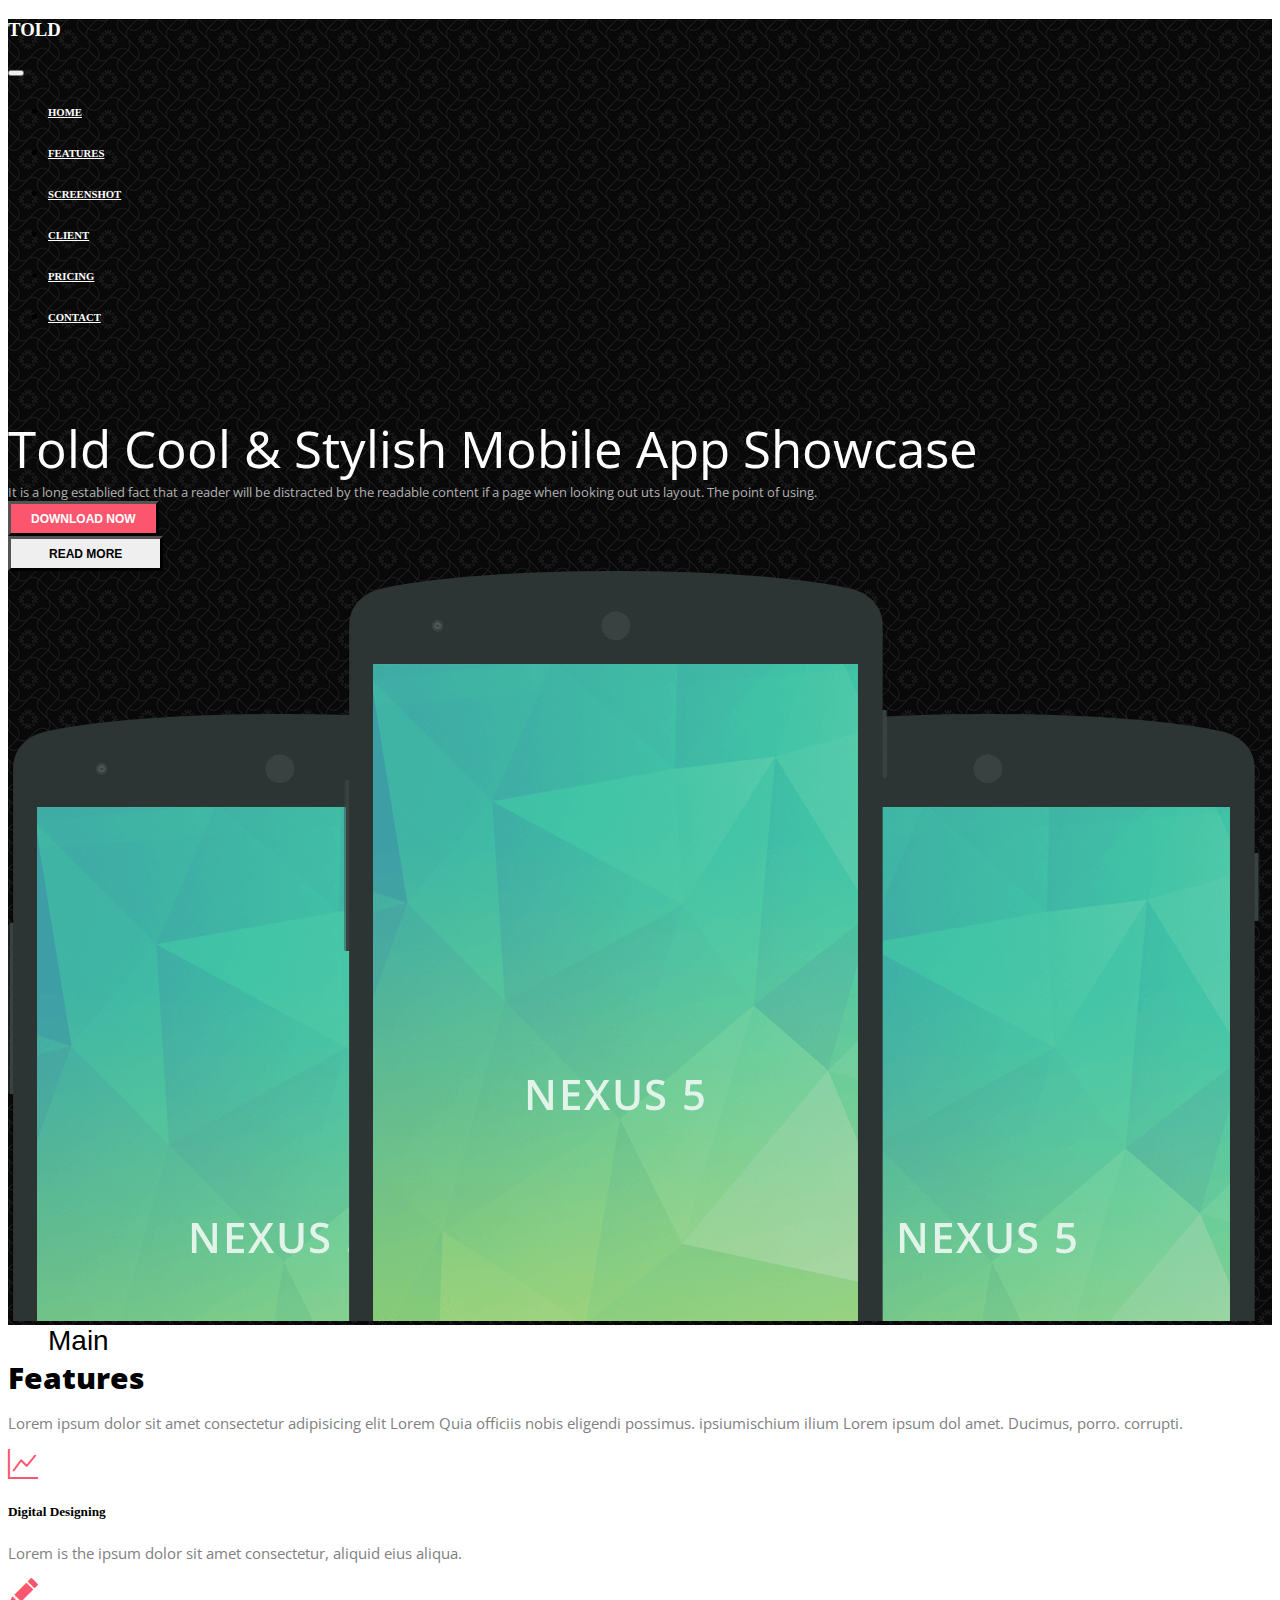
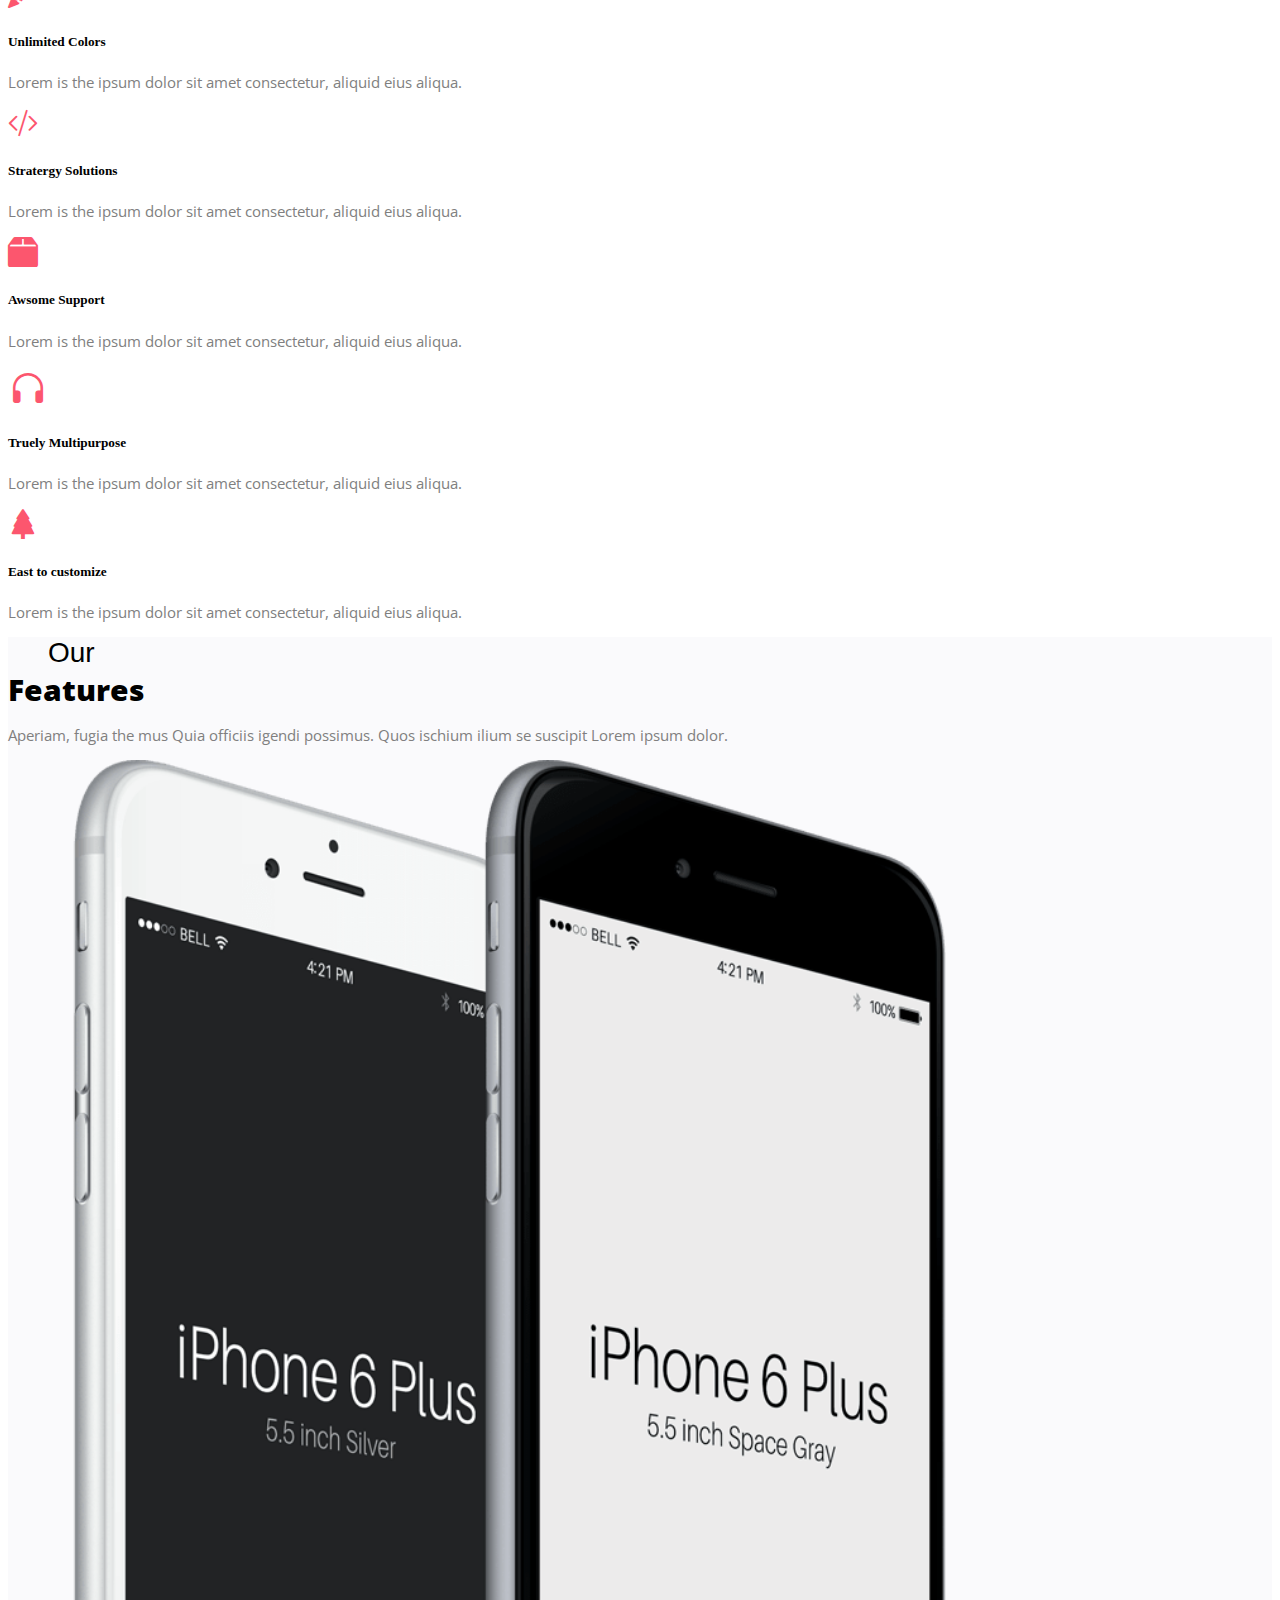
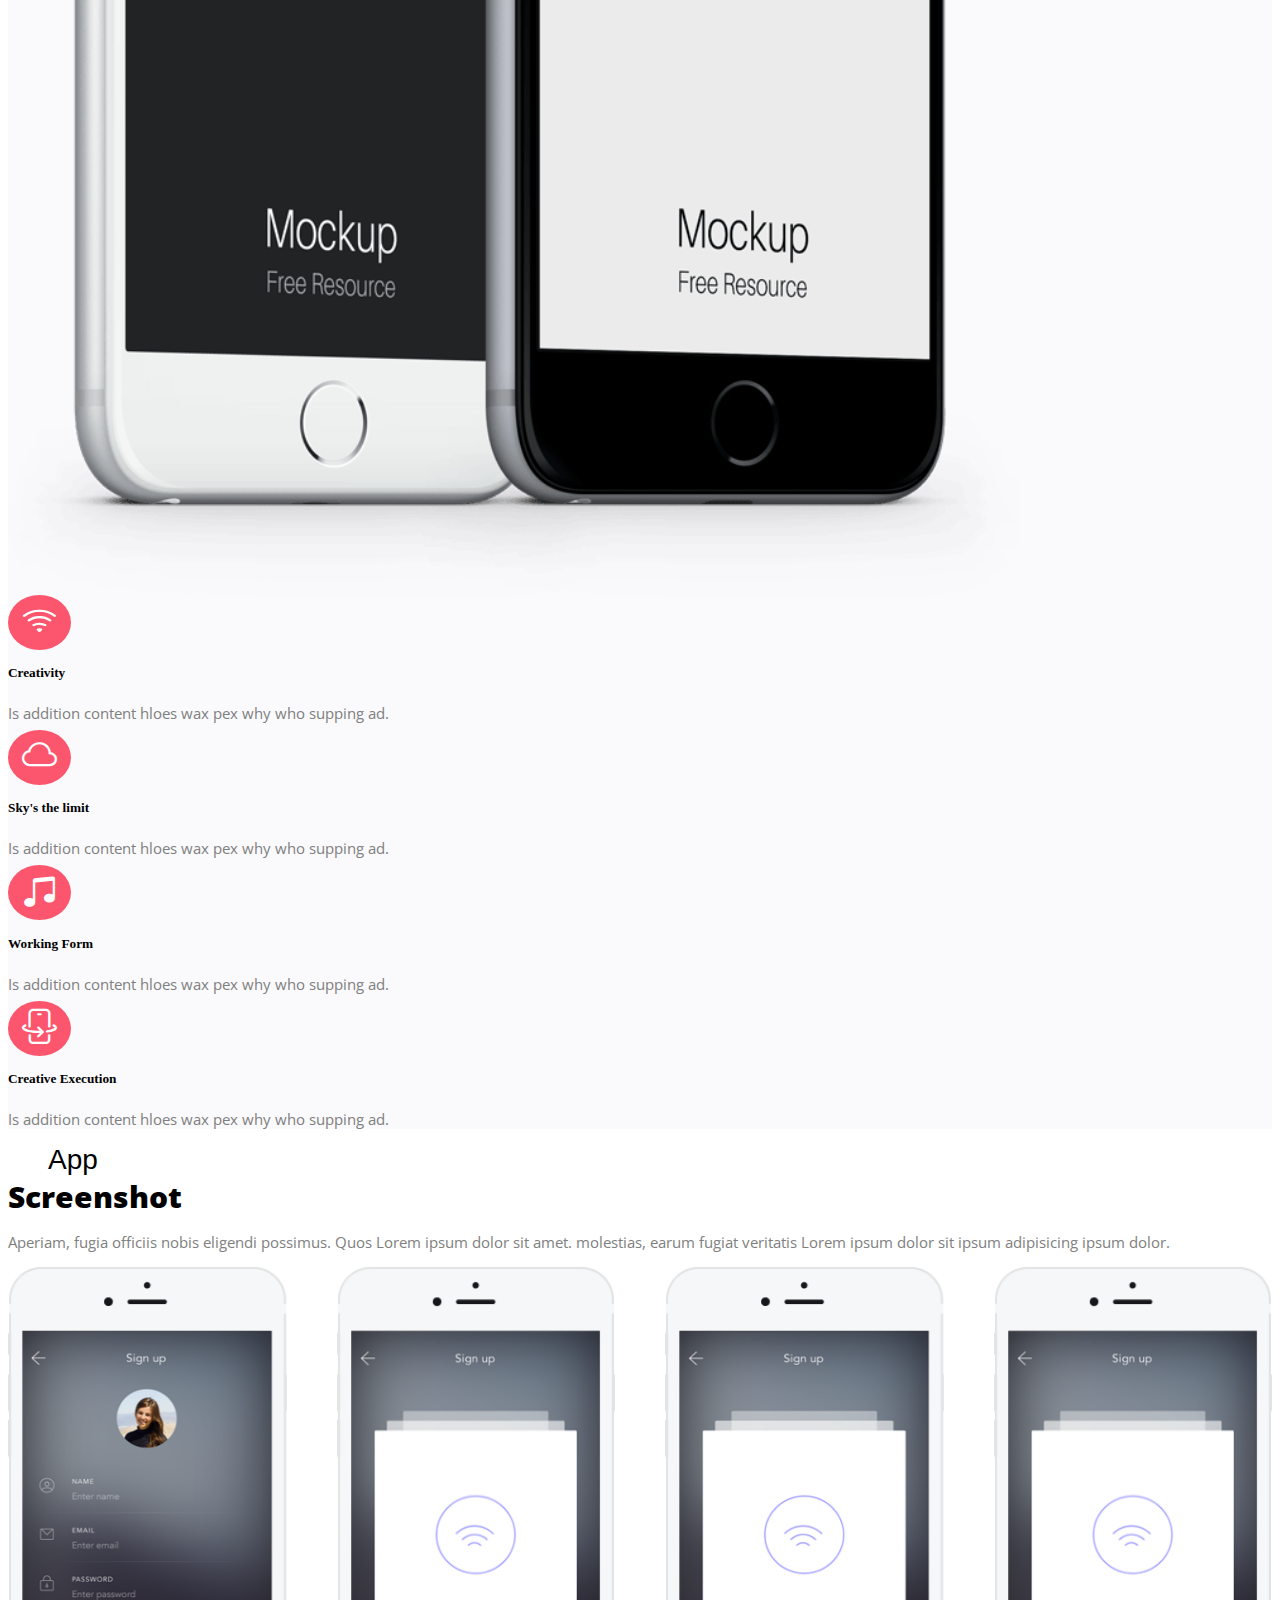
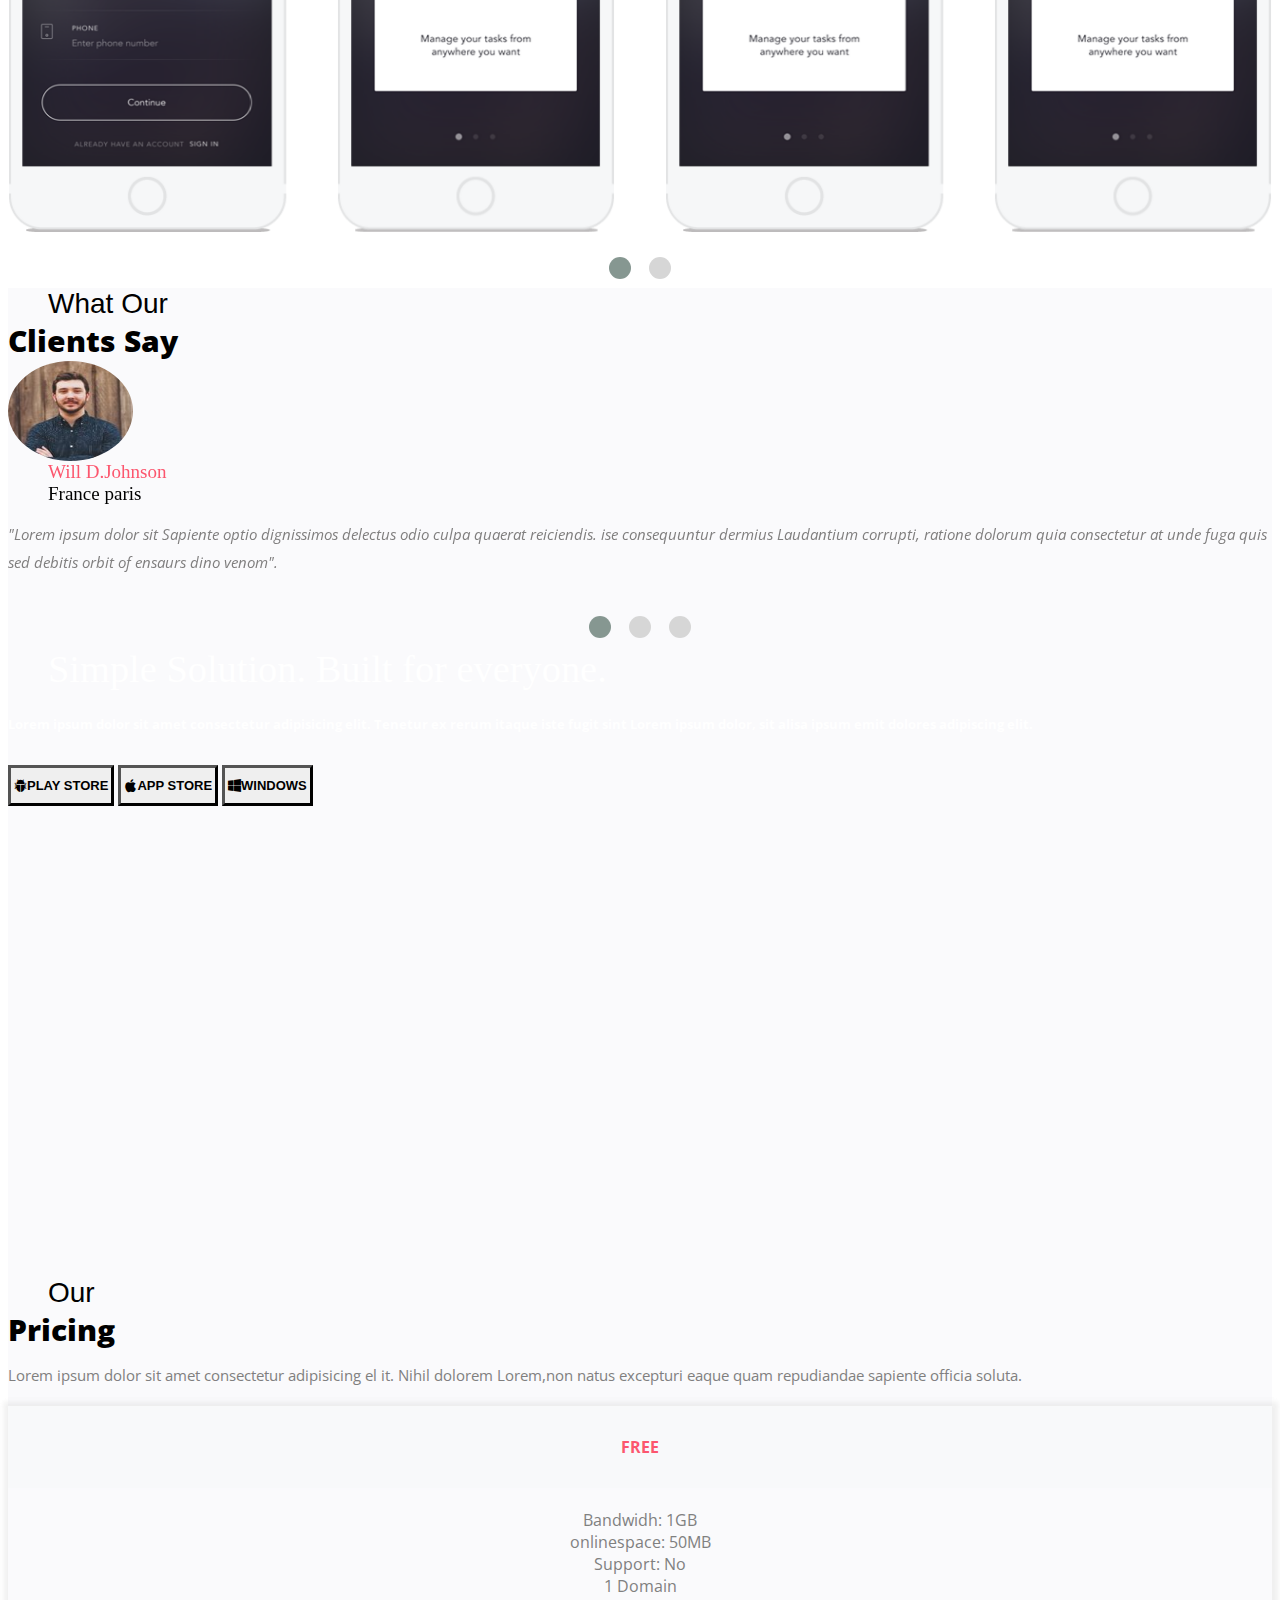
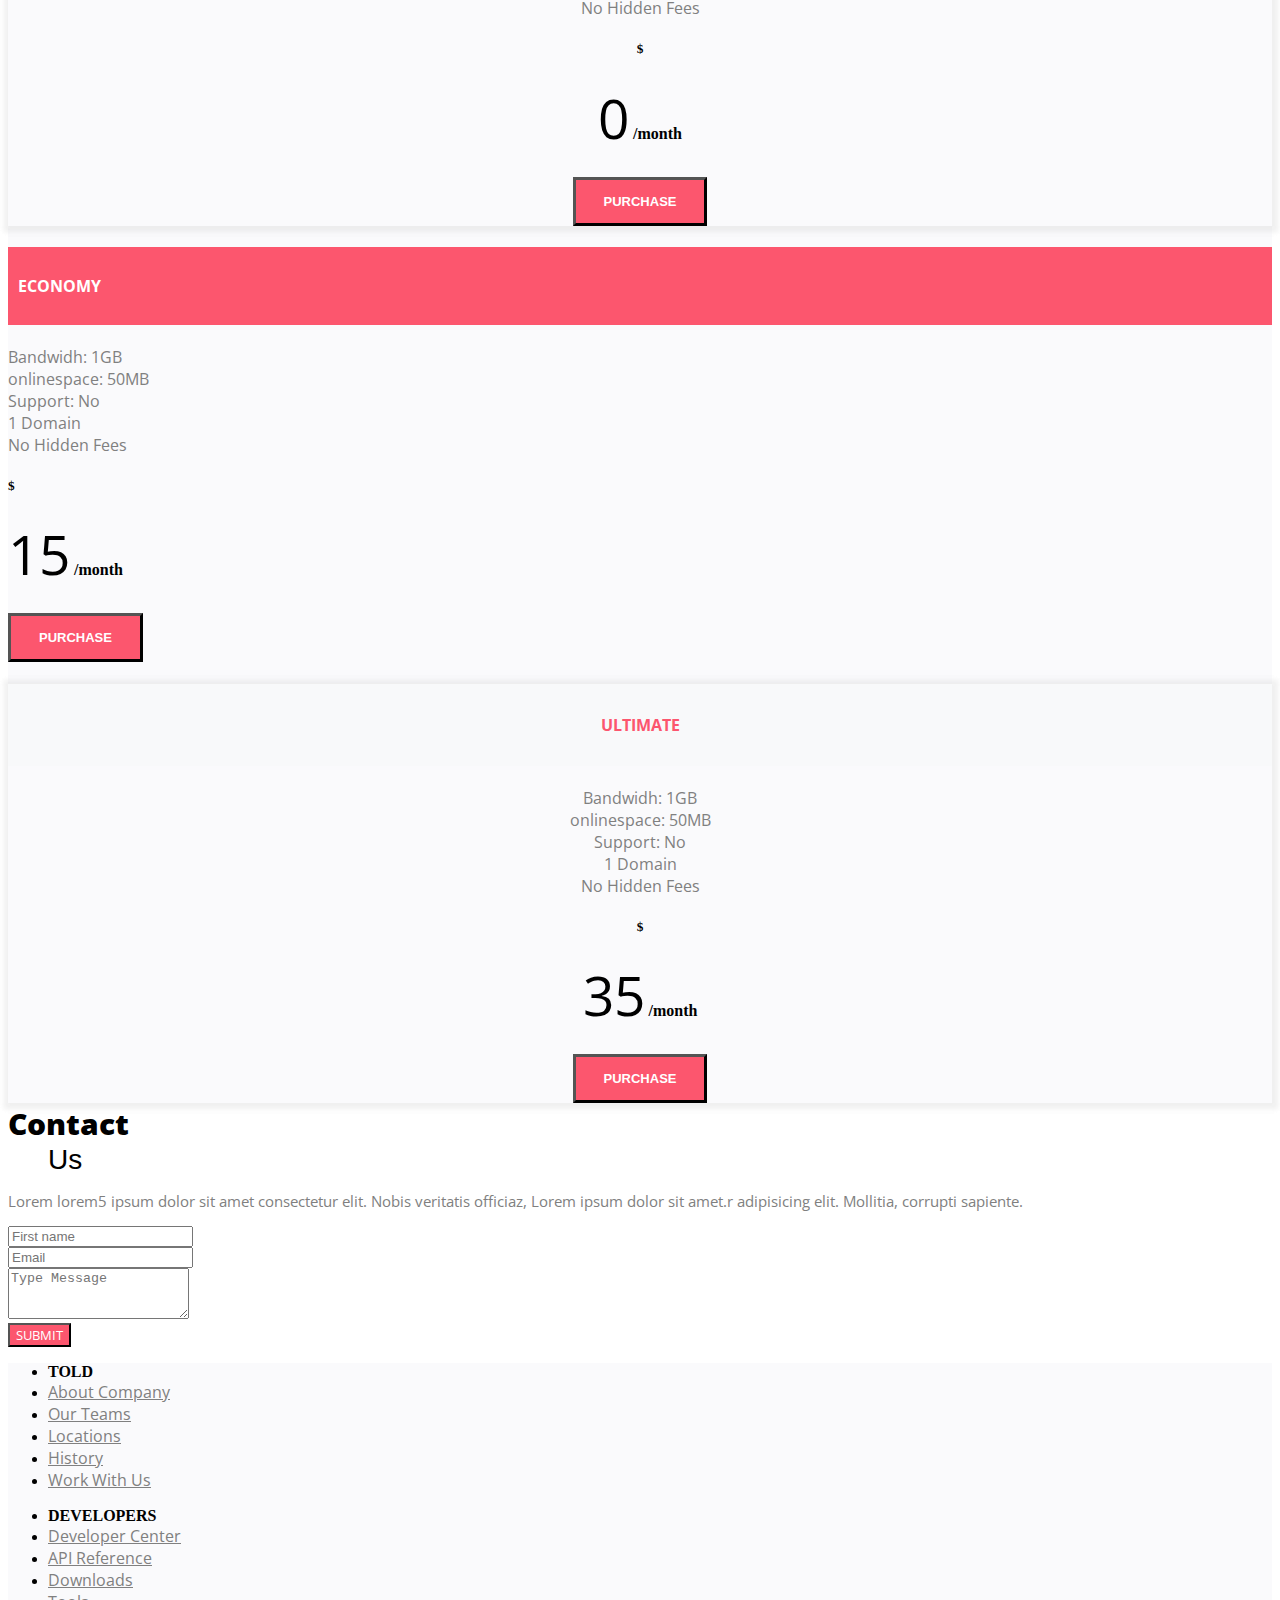
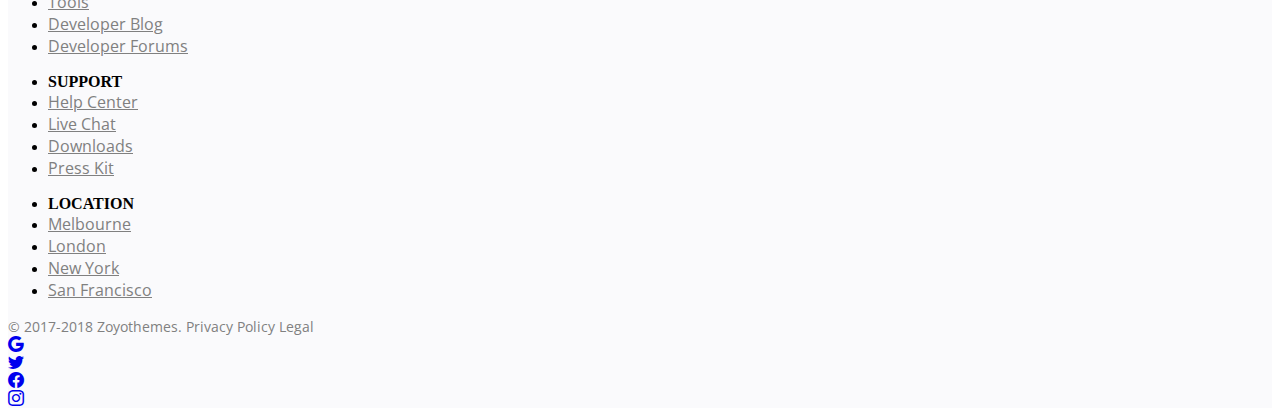
==== index.html @ 920159cb "fourth commit" ====
<!DOCTYPE html>
<html lang="en">

<head>
  <meta charset="UTF-8" />
  <meta http-equiv="X-UA-Compatible" content="IE=edge" />
  <meta name="viewport" content="width=device-width, initial-scale=1.0" />
  <title>Project-2</title>
  <link href="https://cdn.jsdelivr.net/npm/bootstrap@5.2.0-beta1/dist/css/bootstrap.min.css" rel="stylesheet"
    integrity="sha384-0evHe/X+R7YkIZDRvuzKMRqM+OrBnVFBL6DOitfPri4tjfHxaWutUpFmBp4vmVor" crossorigin="anonymous" />
  <link rel="stylesheet" href="./custom.css" />
  <!-- bootstrap icon cdn -->
  <link rel="stylesheet" href="https://cdn.jsdelivr.net/npm/bootstrap-icons@1.8.3/font/bootstrap-icons.css" />
  <!-- fontawesome -->
  <link rel="stylesheet" href="https://cdnjs.cloudflare.com/ajax/libs/font-awesome/4.7.0/css/font-awesome.min.css" />
  <!-- stackOverflow -->
  <link rel="stylesheet" type="text/css"
    href="https://stackpath.bootstrapcdn.com/font-awesome/4.7.0/css/font-awesome.min.css" />
  <!-- owlCarousel -->
  <link rel="stylesheet" href="./owlcarousel/owl.carousel.min.css" />
  <link rel="stylesheet" href="./owlcarousel/owl.theme.default.min.css" />
</head>

<body>
  <!-- open Sans Font -->
  <div class="gx-0">

    <!-- navbar start -->
    <div class="row bg-img justify-content-center gx-0">
      <nav class="opacity-75 navbar navbar-expand-lg navbar-expand-sm navbar-expand-md bg-secondary">
        <div class="container-fluid">
          <a class="navbar-brand white-text mx-3 brand">
            <h3 class="px-md-5"><b>TOLD</b></h3>
          </a>
          <button class="navbar-toggler bg-light" type="button" data-bs-toggle="collapse"
            data-bs-target="#navbarTogglerDemo02" aria-controls="navbarTogglerDemo02" aria-expanded="false"
            aria-label="Toggle navigation">
            <span class="navbar-toggler-icon"></span>
          </button>
          <div class="collapse navbar-collapse" id="navbarTogglerDemo02">
            <ul class="navbar-nav me-auto mb-0 mb-lg-0"></ul>
            <ul class="navbar-nav me-1 mb-2 mb-lg-0 my-3">
              <li class="nav-item hover-me">
                <a class="nav-link active white-text px-4" aria-current="page" href="#">
                  <h6><b>HOME</b></h6>
                </a>
              </li>
              <li class="nav-item hover-me">
                <a class="nav-link active white-text px-4" aria-current="page" href="#">
                  <h6><b>FEATURES</b></h6>
                </a>
              </li>
              <li class="nav-item hover-me">
                <a class="nav-link active white-text px-4" aria-current="page" href="#">
                  <h6><b>SCREENSHOT</b></h6>
                </a>
              </li>
              <li class="nav-item hover-me">
                <a class="nav-link active white-text px-4" aria-current="page" href="#">
                  <h6><b>CLIENT</b></h6>
                </a>
              </li>
              <li class="nav-item hover-me">
                <a class="nav-link active white-text px-4" aria-current="page" href="#">
                  <h6><b>PRICING</b></h6>
                </a>
              </li>
              <li class="nav-item hover-me">
                <a class="nav-link active white-text mr-5 px-4" aria-current="page" href="#">
                  <h6><b>CONTACT</b></h6>
                </a>
              </li>
            </ul>
          </div>
        </div>
      </nav>

      <!-- navbar end -->
      <!-- Back-Image Text -->
      <div class="row justify-content-center mt-4">
        <div class="col-md-8 col-11 text-white top-text showcase text-center mb-4">
          <span>Told Cool & Stylish Mobile App Showcase</span>
        </div>
      </div>
      <div class="row justify-content-center">
        <div class="col-md-6 col-11 text-center text-color mb-4 pb-3 text-responsive">
          <span>
            It is a long establied fact that a reader will be distracted by the readable content if a page
            when looking out uts layout. The point of using.
          </span>
        </div>
      </div>
      <div class="row justify-content-center gx-2">
        <div class="col-md-6 col-6 text-end mb-3 button-last-mob">
          <button class="btn btn-magic btn-pad">
            <b class="white-text font-px ">DOWNLOAD&nbsp;NOW</b>
          </button>
        </div>
        <div class="col-md-6 col-7 button-last-mob">
          <button class="btn btn-outline-light btn-pad">
            <b class="padd font-px">READ MORE</b>
          </button>
        </div>
      </div>

      <div class="row justify-content-center">
        <div class="col-md-7 col-11">
          <img class="w-100 h-100 pt-5" src="./images/first-pic.png" />
        </div>
      </div>

    </div>
  </div>
  <!-- 1st container END -->

  <!-- 2nd container -->
  <div class="container">
    <div class="row mt-2">
      <div class="col-md-12 col-12 d-flex justify-content-center fs-3 mt-5 pt-5 mb-4">
        <div class="text-dark our mt-1 mx-1">
          <dd>Main</dd>
        </div>
        <div class=" our-feature"><span>Features</span></div>
      </div>
    </div>
    <div class="row mt-3 justify-content-center">
      <div class="col-md-8 col-11 text-center">
        <p>Lorem ipsum dolor sit amet consectetur adipisicing elit Lorem Quia officiis nobis
          eligendi possimus. ipsiumischium ilium Lorem ipsum dol amet. Ducimus, porro.
          corrupti.
        </p>
      </div>
    </div>
    <div class="row mt-5 pt-2 pb-2 ">
      <div class="col-md-4 col-12 pb-2">
        <div class="card mb-4 shadow-sm p-3 mb-3 bg-body rounded">
          <div class="card-body mb-5">
            <div class="col-12 d-flex justify-content-center m-2">
              <i class="bi bi-graph-up text-magic icon-size"></i>
            </div>
            <h5 class="card-title text-center"><b>Digital Designing</b></h5>
            <div class="row justify-content-center">
              <p class=" col-md-10 col-8 card-text text-center">
                Lorem is the ipsum dolor sit amet consectetur, aliquid eius aliqua.
              </p>
            </div>
          </div>
        </div>
      </div>
      <!-- 2 -->
      <div class="col-md-4 col-12 pb-2">
        <div class="card mb-4 col-12 shadow-sm p-3 mb-3 bg-body rounded">
          <div class="card-body mb-5">
            <div class="col-12 d-flex justify-content-center m-2">
              <i class="bi bi-pencil-fill text-magic icon-size"></i>
            </div>
            <h5 class="card-title text-center"><b>Unlimited Colors</b></h5>
            <div class="row justify-content-center">
              <p class=" col-md-10 col-8 card-text text-center">
                Lorem is the ipsum dolor sit amet consectetur, aliquid eius aliqua.
              </p>
            </div>
          </div>
        </div>
      </div>
      <!-- 3 -->
      <div class="col-md-4 col-12 pb-2">
        <div class="card mb-4 col-12 shadow-sm p-3 mb-3 bg-body rounded">
          <div class="card-body mb-5">
            <div class="col-12 d-flex justify-content-center m-2">
              <i class="bi bi-code-slash text-magic icon-size"></i>
            </div>
            <h5 class="card-title text-center"><b>Stratergy Solutions</b></h5>
            <div class="row justify-content-center">
              <p class=" col-md-10 col-8 card-text text-center">
                Lorem is the ipsum dolor sit amet consectetur, aliquid eius aliqua.</p>
            </div>
          </div>
        </div>
      </div>
      <!-- 4 -->
      <div class="col-md-4 col-12 pb-2">
        <div class="card mb-4 col-12 shadow-sm p-3 mb-0 bg-body rounded">
          <div class="card-body mb-5">
            <div class="col-12 d-flex justify-content-center m-2">
              <i class="bi bi-box2-fill text-magic icon-size"></i>
            </div>
            <h5 class="card-title text-center"><b>Awsome Support</b></h5>
            <div class="row justify-content-center">
              <p class=" col-md-10 col-8 card-text text-center">
                Lorem is the ipsum dolor sit amet consectetur, aliquid eius aliqua.</p>
            </div>
          </div>
        </div>
      </div>
      <!-- 5 -->
      <div class="col-md-4 col-12 pb-2">
        <div class="card mb-4 col-12 shadow-sm p-3 mb-0 bg-body rounded">
          <div class="card-body mb-5">
            <div class="col-12 d-flex justify-content-center m-2">
              <i class="bi bi-headphones text-magic icon-size-headphone"></i>
            </div>
            <h5 class="card-title text-center"><b>Truely Multipurpose</b></h5>
            <div class="row justify-content-center">
              <p class=" col-md-10 col-8 card-text text-center">
                Lorem is the ipsum dolor sit amet consectetur, aliquid eius aliqua.
              </p>
            </div>
          </div>
        </div>
      </div>
      <!-- 6 -->
      <div class="col-md-4 col-12 pb-5">
        <div class="card mb-4 col-12 shadow-sm p-3 mb-0 bg-body rounded">
          <div class="card-body mb-5">
            <div class="col-12 d-flex justify-content-center m-2">
              <i class="bi bi-tree-fill text-magic icon-size"></i>
            </div>
            <h5 class="card-title text-center"><b>East to customize</b></h5>
            <div class="row justify-content-center">
              <p class=" col-md-10 col-8 card-text text-center">
                Lorem is the ipsum dolor sit amet consectetur, aliquid eius aliqua.
              </p>
            </div>
          </div>
        </div>
      </div>
    </div>
  </div>
  <!-- 2nd container END -->

  <!-- 3rd container -->
  <div class="container-fluid back-color pb-5">
    <div class="row mt-5">
      <div class="col-md-12 col-12 d-flex justify-content-center fs-3 mt-5 pt-5 mb-4">
        <div class="text-dark our mt-1 mx-1">
          <dd>Our</dd>
        </div>
        <div class=" our-feature"><span>Features</span></div>
      </div>
    </div>
    <div class="row justify-content-center">
      <div class="col-md-6 col-11">
        <div class="text-center">
          <p>Aperiam, fugia the mus Quia officiis igendi possimus. Quos ischium ilium se
            suscipit Lorem ipsum dolor.</p>
        </div>
      </div>
    </div>

    <div class="row m-5 gx-0 justify-content-center">

      <div class="col-md-5 col-12 d-flex justify-content-center">
        <img class="img-width" src="./images/app-screen-1.png" />
      </div>
      <div class="col-md-5">
        <div class="row gy-4 my-3">
          <div class="col-md-6 col-12 text-center">
            <div class="card-body margin-left my-4">
              <i class="bi bi-wifi"></i>
              <h5 class="card-title my-4 py-2"><b>Creativity</b></h5>
              <p class="card-text">Is addition content hloes wax pex why who supping ad.</p>
            </div>
          </div>
          <!-- 2nd -->
          <div class="col-md-6 col-12 text-center">
            <div class="card-body margin-left my-4">
              <i class="bi bi-cloud"></i>
              <h5 class="card-title my-4 py-2">
                <b>Sky's&nbsp;the&nbsp;limit</b>
              </h5>
              <p class="card-text">Is addition content hloes wax pex why who supping ad.</p>
            </div>
          </div>
          <!-- 3rd -->
          <div class="col-md-6 col-12 text-center">
            <div class="card-body my-4">
              <i class="bi bi-music-note-beamed"></i>
              <h5 class="card-title my-4 py-2"><b>Working&nbsp;Form</b></h5>
              <p class="card-text">Is addition content hloes wax pex why who supping ad.</p>
            </div>
          </div>
          <!-- 4th -->
          <div class="col-md-6 col-12 text-center">
            <div class="card-body my-4">
              <i class="bi bi-phone-flip"></i>
              <h5 class="card-title my-4 py-2">
                <b>Creative&nbsp;Execution</b>
              </h5>
              <p class="card-text">Is addition content hloes wax pex why who supping ad.</p>
            </div>
          </div>
        </div>
      </div>
    </div>
  </div>
  <!-- 3rd cont END -->

  <!-- 4th cont -->
  <div class="container pb-3">
    <div class="row mt-3">
      <div class="col-md-12 col-12 d-flex justify-content-center fs-3 mt-5 pt-5 ">
        <div class="text-dark our mt-1 mx-1">
          <dd>App</dd>
        </div>
        <div class=" our-feature"><span>Screenshot</span></div>
      </div>
    </div>
      <div class="row justify-content-center">
        <div class="col-md-8 col-11 mt-4">
          <p class="text-center">Aperiam, fugia officiis nobis eligendi possimus. Quos Lorem ipsum dolor
            sit amet.
            molestias, earum fugiat veritatis Lorem ipsum dolor sit ipsum adipisicing ipsum dolor.</p>
        </div>
      </div>

      <!-- carousel -->
      <div class="carousel-1 owl-carousel owl-theme my-5 pt-3 py-4">
        <img src="./images/shot-1.png"/>
        <img src="./images/shot-2.png"/>
        <img src="./images/shot-2.png"/>
        <img src="./images/shot-2.png"/>
        <img src="./images/shot-2.png"/>
        <img src="./images/shot-2.png"/>
        <img src="./images/shot-2.png"/>
      </div>
  </div>
  <!-- 4th & carousel End -->

  <!-- 5th cont Start-->
  <div class="back-color">
    <div class="container-fluid">
      <div class="row mt-5">
        <div class="col-md-12 col-12 d-flex justify-content-center fs-3 mt-5 pt-5 mb-4">
          <div class="text-dark our mt-1 mx-1">
            <dd>What Our</dd>
          </div>
          <div class=" our-feature mb-5 pb-3"><span>Clients Say</span></div>
        </div>
      </div>
      <div class="carousel-2 owl-carousel owl-theme">
        <div class="row justify-content-center item">
          <div class="img-margin mx-4 mb-3"><img class="img-margin" src="./images/user-1.jpg" /></div>
            <div class="row justify-content-center">
              <div class="col-md-10 col-11">
                <dd class="text-magic text-center mb-2 text-weight">Will D.Johnson</dd>
              </div>
            </div>
            <div class="row justify-content-center">
              <div class="col-md-10 col-11">
                <dd class="text-center mb-4 pb-2 text-weight">France paris</dd>
              </div>
            </div>
            <div class="row justify-content-center">
              <div class="col-md-7 col-11 text-center line-height">
                <p><i>"Lorem ipsum dolor sit Sapiente optio dignissimos delectus odio culpa
                    quaerat reiciendis. ise consequuntur dermius Laudantium corrupti, ratione dolorum quia consectetur
                    at unde fuga quis sed debitis orbit
                    of ensaurs dino venom".</i></p>
              </div>
            </div>
        </div>
        <!-- 2 -->
        <div class="row justify-content-center item">
          <div class="img-margin mx-4 mb-3"><img class="img-margin" src="./images/user-2.jpg" /></div>
            <div class="row justify-content-center">
              <div class="col-md-10 col-11">
                <dd class="text-magic text-center mb-2 text-weight">El Lucifer</dd>
              </div>
            </div>
            <div class="row justify-content-center">
              <div class="col-md-10 col-11">
                <dd class="text-center mb-4 pb-2 text-weight">El Dorado</dd>
              </div>
            </div>
            <div class="row justify-content-center">
              <div class="col-md-7 col-11 text-center line-height">
                <p><i>"Lorem ipsum dolor sit Sapiente optio dignissimos delectus odio culpa
                    quaerat reiciendis. ise consequuntur dermius Laudantium corrupti, ratione dolorum quia dino venom".</i></p>
              </div>
            </div>
        </div>
        <!-- 3 -->
        <div class="row justify-content-center item">
          <div class="img-margin mx-4 mb-3"><img class="img-margin" src="./images/user-3.jpg" /></div>
            <div class="row justify-content-center">
              <div class="col-md-10 col-11">
                <dd class="text-magic text-center mb-2 text-weight">John B. Staton</dd>
              </div>
            </div>
            <div class="row justify-content-center">
              <div class="col-md-10 col-11">
                <dd class="text-center mb-4 pb-2 text-weight">Green Valley</dd>
              </div>
            </div>
            <div class="row justify-content-center">
              <div class="col-md-7 col-11 text-center line-height">
                <p><i>"Lorem ipsum dolor sit Sapiente optio dignissimos delectus odio culpa
                    quaerat reiciendis. is corrupti, Lorem ipsum dolor s
                    it amet consectet . Magnam, ipsa? ratione dolorum quia consectetur
                    at unde fuga quis sed debitis orbit
                    of ensaurs dino dolor."</i></p>
              </div>
            </div>
        </div>
      </div>
    </div>
  
  <!-- carousel end -->
  <!-- 5th 1st part End -->

  <!-- 5th 2nd part start-->
  <div class="back-img-2 container-fluid mt-5">
    <div class="row white-text text-center justify-content-center">
      <div class="col-md-7 col-8 my-4 text-mob py-4">
        <dd>Simple Solution. Built for&nbsp;everyone.</dd>
      </div>
    </div>
    <div class="row white-text text-center justify-content-center">
      <div class="col-md-6 col-11 mb-5 pb-0 mt-2 ">
        <h5 class="line-height"><span>Lorem ipsum dolor sit amet consectetur
            adipisicing elit. Tenetur ex rerum itaque iste fugit sint Lorem ipsum dolor,
            sit alisa ipsum emit dolores adipiscing elit.</span></h5>
      </div>
    </div>
    <div class="row justify-content-center">
      <button class="col-md-1 col-10 btn-pad-2 btn btn-outline-light rounded-pill">
        <i class="bi bi-bug-fill m-1 icon-mob"></i><b class="btn-font">PLAY STORE</b></button>
      <button class="col-md-1 col-10 btn-pad-2 btn btn-outline-light rounded-pill mx-3">
        <i class="bi bi-apple m-1 icon-mob"></i><b class="btn-font">APP STORE</b></button>
      <button class="col-md-1 col-10 btn-pad-2 btn btn-outline-light rounded-pill">
        <i class="bi bi-windows btn-font m-1 icon-mob"></i><b class="btn-font">WINDOWS</b></button>
    </div>
  </div>
  <!-- 5th 2nd part End -->

  <!-- 5th 3rd part Start -->
  <div class="container-fluid pb-3">
    <div class="col-md-12 col-12 d-flex justify-content-center fs-3 mt-5 pt-5 ">
      <div class="text-dark our mt-1 mx-1">
        <dd>Our</dd>
      </div>
      <div class=" our-feature"><span>Pricing</span></div>
    </div>
    <div class="row justify-content-center">
      <div class="col-md-6 col-12 text-center mt-4 mb-5 pb-5">
        <p>Lorem ipsum dolor sit amet consectetur adipisicing el
          it. Nihil dolorem Lorem,non natus excepturi eaque quam repudiandae sapiente officia soluta.</p>
      </div>
    </div>
    <div class="row justify-content-center mb-5 pb-4">
      <div class="col-md-3 col-11 pop-up-2">
        <div class="card text-center mb-5 shadow-card">
          <div class="">
            <h4 class="text-magic card-head"><span>FREE</span></h4>
          </div>
          <div class="card-body">
            <p class="card-text">
            <div class="col-12 m-2 font-grey"><span>Bandwidh: 1GB</span></div>
            <div class="col-12 m-2 font-grey"><span>onlinespace: 50MB</span></div>
            <div class="col-12 m-2 font-grey"><span>Support: No</span></div>
            <div class="col-12 m-2 font-grey"><span>1 Domain</span></div>
            <div class="col-12 m-2 font-grey"><span>No Hidden Fees</span></div>
            <div class="col-12 m-2">
              <div class="row justify-content-center">
                <div class="col-12 d-flex justify-content-center">
                  <b class="mt-3"><h5><b>$</b></h5></b>
                  <span class="price-tag">0</span>
                  <b class="mt-5">/month</b>
                </div>
              </div>  
            </div>
            </p>
            <button type="button" class="btn btn-pad-2 btn-magic btn-size"><b class="btn-font ">PURCHASE</b></button>
          </div>
        </div>
      </div>
      <!-- 2 -->
      <div class="col-md-3 col-11 pop-up-2">
        <div class="card text-center mb-4 shadow mb-5 bg-body rounded">
          <div class="btn-magic">
            <h4 class="text-light card-head-pink"><span>ECONOMY</span></h4>
          </div>
          <div class="card-body">
            <p class="card-text row">
            <div class="col-12 m-2 font-grey "><span>Bandwidh: 1GB</span></div>
            <div class="col-12 m-2 font-grey"><span>onlinespace: 50MB</span></div>
            <div class="col-12 m-2 font-grey"><span>Support: No</span></div>
            <div class="col-12 m-2 font-grey"><span>1 Domain</span></div>
            <div class="col-12 m-2 font-grey mb-3"><span>No Hidden Fees</span></div>
            <div class="col-12">
              <div class="row justify-content-center">
                <div class="col-12 d-flex justify-content-center">
                  <b class="mt-3"><h5><b>$</b></h5></b>
                  <span class="price-tag">15</span>
                  <b class="mt-5">/month</b>
                </div>
              </div>
            </div>
            </p>
            <button type="button" class="btn btn-pad-2 btn-magic btn-size mt-1"><b class="btn-font">PURCHASE</b></button>
          </div>
        </div>
      </div>
      <!-- 3 -->
      <div class="col-md-3 col-11 pop-up-2">
        <div class="card text-center mb-4 shadow-card">
          <div class="">
            <h4 class="text-magic card-head"><span>ULTIMATE</span></h4>
          </div>
          <div class="card-body">
            <p class="card-text">
            <div class="col-12 m-2 font-grey"><span>Bandwidh: 1GB</span></div>
            <div class="col-12 m-2 font-grey"><span>onlinespace: 50MB</span></div>
            <div class="col-12 m-2 font-grey"><span>Support: No</span></div>
            <div class="col-12 m-2 font-grey"><span>1 Domain</span></div>
            <div class="col-12 m-2 font-grey"><span>No Hidden Fees</span></div>
            <div class="col-12 m-2">
              <div class="row justify-content-center">
                <div class="col-12 d-flex justify-content-center">
                  <b class="mt-3"><h5><b>$</b></h5></b>
                  <span class="price-tag">35</span>
                  <b class="mt-5">/month</b>
                </div>
              </div>
            </div>
            </p>
            <button class="btn btn-pad-2 btn-magic btn-size"><b class="btn-font">PURCHASE</b></button>
          </div>
        </div>
      </div>
    </div>
  </div>

  </div>
</div>
  <!-- 5th cont End -->

  <!-- 6th cont Start -->
  <div class="container-fluid my-5">
    <div class="row justify-content-center">
      <div class="col-md-12 col-12 d-flex justify-content-center fs-3 mt-5 ">
        <div class="our-feature"><span>Contact</span></div>
        <div class="text-dark our mt-1 mx-1">
          <dd>Us</dd>
        </div>
      </div>
    </div>
    <div class="row justify-content-center">
      <div class="col-md-6 col-12">
        <p class="text-center mb-5 mt-3 pb-3">Lorem lorem5
          ipsum dolor sit amet consectetur elit. Nobis veritatis officiaz,
          Lorem ipsum dolor sit amet.r adipisicing elit.
          Mollitia, corrupti sapiente.</p>
      </div>
    </div>
    <div class="row justify-content-center">
      <div class="col-md-5 col-10 ">
        <div class="input-group mb-3 ">
          <input type="text" class="form-control p-3 decoration-none" placeholder="First name" aria-label="Example text with button"
            aria-describedby="/">
        </div>
      </div>
    </div>
    <div class="row justify-content-center">
      <div class="col-md-5 col-10">
        <div class="mb-3">
          <input type="email" class="form-control p-3 decoration-none" id="exampleFormControlInput1" placeholder="Email">
        </div>
        <div class="mb-3">
          <textarea class="form-control p-3 decoration-none" placeholder="Type Message" id="exampleFormControlTextarea1"
            rows="3"></textarea>
        </div>
      </div>
    </div>
    <div class="row justify-content-center">
      <div class="col-md-5 col-10">
        <div class="d-grid gap-2 mb-5">
          <button type="button" class="btn btn-magic p-3"><span>SUBMIT</span></button>
        </div>
      </div>
    </div>
  </div>
  <!-- 6th cont End -->

  <!-- 7th con Start -->
  <div class="back-color pb-5">
    <div class="container mt-5 pt-5 pb-5">
      <div class="row mt-4 ">
        <ul class="col-md-3 col-12 mb-5 list-unstyled footer-mob margin-left">
          <li class="mb-4 pb-2 mob-space-between" class="col-12  text-decoration-none text-dark"><b>TOLD</b></li>
          <li class="mb-2"> <a href="#" class="col-12 font-grey pop-up text-decoration-none pop-up"><span>About&nbsp;Company</span></a></li>
          <li class="mb-2"> <a href="#" class="col-12 mb-2 font-grey pop-up text-decoration-none"><span>Our Teams</span></a></li>
          <li class="mb-2"> <a href="#" class="col-12 mb-2 font-grey pop-up text-decoration-none"><span>Locations</span></a></li>
          <li class="mb-2"> <a href="#" class="col-12 mb-2 font-grey pop-up text-decoration-none"><span>History</span></a></li>
          <li class="mb-2"> <a href="#" class="col-12 mb-2 font-grey pop-up text-decoration-none"><span>Work With Us</span></a></li>
        </ul>
        <ul class="col-md-3 col-12 mb-5 list-unstyled footer-mob margin-left">
          <li class="mb-4 pb-2 mob-space-between" class="col-12  mb-4 pb-2 text-decoration-none text-dark"><b>DEVELOPERS</b></li>
          <li class="mb-2"> <a href="#" class="col-12 mb-2 font-grey pop-up text-decoration-none"><span>Developer Center</span></a></li>
          <li class="mb-2"> <a href="#" class="col-12 mb-2 font-grey pop-up text-decoration-none"><span>API Reference</span></a></li>
          <li class="mb-2"> <a href="#" class="col-12 mb-2 font-grey pop-up text-decoration-none"><span>Downloads</span></a></li>
          <li class="mb-2"> <a  href="#" class="col-12 mb-2 font-grey pop-up text-decoration-none"><span>Tools</span></a></li>
          <li class="mb-2"> <a href="#" class="col-12 mb-2 font-grey pop-up text-decoration-none"><span>Developer Blog</span></a></li>
          <li class="mb-2"> <a href="#" class="col-12 mb-2 font-grey pop-up text-decoration-none"><span>Developer&nbsp;Forums</span> </a></li>
        </ul>
        <ul class="col-md-3 col-12 mb-5 list-unstyled footer-mob margin-left">
          <li class="mb-4 pb-2 mob-space-between" class="col-12  mb-4 pb-2 text-decoration-none text-dark"><b>SUPPORT</b></a></li>
          <li class="mb-2"> <a href="#" class="col-12 mb-2 text-decoration-none font-grey pop-up"><span>Help Center</span></a></li>
          <li class="mb-2"> <a href="#" class="col-12 mb-2 text-decoration-none font-grey pop-up"><span>Live Chat<span></a></li>
          <li class="mb-2"> <a href="#" class="col-12 mb-2 text-decoration-none font-grey pop-up"><span>Downloads</span></a></li>
          <li class="mb-2"> <a href="#" class="col-12 mb-2 text-decoration-none font-grey pop-up"><span>Press Kit</span></a></li>
        </ul>
        <ul class="col-md-3 col-12 mb-5 list-unstyled footer-mob margin-left">
          <li class="mb-4 pb-2 mob-space-between" class="col-12  mb-4 pb-2 text-decoration-none text-dark"><b>LOCATION</b></a></li>
          <li class="mb-2"> <a href="#" class="col-12 mb-2 text-decoration-none font-grey pop-up"><span>Melbourne</span></a></li>
          <li class="mb-2"> <a href="#" class="col-12 mb-2 text-decoration-none font-grey pop-up"><span>London</span></a></li>
          <li class="mb-2"> <a href="#" class="col-12 mb-2 text-decoration-none font-grey pop-up"><span>New York</span></a></li>
          <li class="mb-2"> <a href="#" class="col-12 mb-2 text-decoration-none font-grey pop-up"><span>San Francisco</span></a></li>
        </ul>

      </div>
      <div class="row justify-content-between justify-this-center">
        <div class="col-md-4 col-12 font-grey mb-4 font-family"><span class="font-type centering-font">&#169; 2017-2018 Zoyothemes.&nbsp;Privacy
            Policy&nbsp;Legal</span>
        </div>
        <div class="col-md-4 col-12"></div>
        <div class="col-md-4 col-12 icons-mid ">
          <div class="row flex-wrap">
            <div class="col-md-6 col-2">
            </div>
            <div class="col-md-2 col-2"></div>
            <div class="col-md-1 col-1">
             <a href="https://www.google.com" target="_blank"><i class="bi bi-google text-secondary p-2 hover-google pop-up-2"></i></a> 
            </div>  
            <div class="col-md-1 col-1">
              <a href="https://www.twitter.com" target="_blank"><i class="bi bi-twitter text-secondary p-2 hover-twitter pop-up-2"></i></a>
            </div>
            <div class="col-md-1 col-1">
              <a href="https://www.facebook.com" target="_blank"><i class="bi bi-facebook text-secondary p-2 hover-facebook pop-up-2"></i></a>
            </div>
            <div class="col-md-1 col-1">
              <a href="https://www.instagram.com" target="_blank"><i class="bi bi-instagram text-secondary p-2 hover-insta pop-up-2"></i></a>
            </div>
          </div>
        </div>
      </div>
    </div>
  </div>
  <!-- 7th cont End -->
 
  <!-- btStrap Script -->

  <script src="https://cdn.jsdelivr.net/npm/bootstrap@5.2.0-beta1/dist/js/bootstrap.bundle.min.js"></script>

  <!-- Owl Carousel -->

  <script src="./owlcarousel/jquery.min.js"></script>
  <script src="./owlcarousel/owl.carousel.min.js"></script>
  <script>
    $( ".carousel-1" ).owlCarousel( {
      loop: true,
      margin: 50,
      nav: false,
      autoplay: true,
      autoplayTimeout: 4000,
      responsive: {
        0: {
          items: 2,
        },
        600: {
          items: 3,
        },
        1000: {
          items: 4,
        },
      },
    } );
    $( ".carousel-2" ).owlCarousel( {
      loop: true,
      margin: 50,
      nav: false,
      autoplay: true,
      autoplayTimeout: 4000,
      responsive: {
        0: {
          items: 1,
        },
        600: {
          items: 3,
        },
        1000: {
          items: 1,
        },
      },
    } )
  </script>
</body>

</html>
---- custom.css ----
@import url("https://fonts.googleapis.com/css2?family=Open+Sans:wght@600&display=swap");
p,
span {
  font-family: "Open Sans", sans-serif;
}
@media only screen and (max-width: 500px) {
  .showcase {
    font-size: 7vw !important;
  }
}
.showcase {
  font-size: 4vw;
}
@media only screen and (max-width: 500px) {
  .text-responsive {
    font-size: 4vw !important;
  }
  .btn-pad {
    display: block !important;

    border-width: 2px !important;
    margin: 1px;
  }
}
@media only screen and (max-width: 500px) {
  .button-last-mob {
    display: flex;
    justify-content: center;
    text-align: end;
  }
}
.text-color {
  color: rgb(177, 177, 177);
}

.text-responsive {
  font-size: 1vw;
}
.font-px {
  font-size: 12px;
}
.btn-pad {
  padding: 7px 20px;
  border-width: 3px;
}
.padd {
  padding: 20px 18px;
}
.bi-wifi {
  background-color: #fc566e;
  color: #fff;
  border-radius: 50%;
  padding: 8px 14px 8px 14px;
  font-size: 35px;
}
.bi-cloud {
  background-color: #fc566e;
  color: #fff;
  border-radius: 50%;
  padding: 8px 14px 8px 14px;
  font-size: 35px;
}
.bi-music-note-beamed {
  background-color: #fc566e;
  color: #fff;
  border-radius: 50%;
  padding: 8px 14px 8px 14px;
  font-size: 35px;
}
.bi-phone-flip {
  background-color: #fc566e;
  color: #fff;
  border-radius: 50%;
  padding: 8px 14px 8px 14px;
  font-size: 35px;
}
.bi-headphones {
  color: #fc566e;
  padding-right: 20px !important;
}
.bg-img {
  width: 100%;

  background-image: url(./images/first-back.png);
}
.top-text {
  margin-top: 90px;
  color: #fff;
}
.hover-me a:hover {
  color: #fa4e68 !important;
}
.icon-size {
  margin-top: 15px;
  margin-bottom: 15px;
  font-size: 30px;
}
.icon-size-headphone {
  margin-top: 5px;
  margin-bottom: 12px;
  font-size: 40px;
}
.back-color {
  background-color: #fafafc;
}
.con-bg-opacity {
  opacity: 0.2;
}
.carousel-indicators > button {
  border-radius: 50%;
  width: 10px !important;
  height: 10px !important;
}
.round-img {
  height: 90px;
  width: 90px;
}
.back-img-2 {
  background: linear-gradient(rgba(48, 48, 48, 0.7), rgba(51, 51, 51, 0.8)),
    url(./images/download-bg.jpg);
  width: 100%;
  height: 70vh;
  background-attachment: fixed;
  background-position: unset;
  background-repeat: no-repeat;
  background-size: cover;
}
@media only screen and (max-width: 500px) {
  .back-img-2 {
    background: linear-gradient(rgba(48, 48, 48, 0.7), rgba(51, 51, 51, 0.8)),
      url(./images/download-bg.jpg);
    width: 100%;
    height: 83vh;
    background-size: 100% 220px;
    background-attachment: fixed;
    background-position: right;
    background-repeat: no-repeat;
    background-size: cover;
  }
}
.white-text {
  color: #fff !important;
}
.bg-color {
  background-color: #fc566e;
}
.text-magic {
  color: #fc566e;
}
.btn-magic {
  background-color: #fc566e;
  color: #fff;
}
.btn-mgic:hover {
  background-color: #fc566e;
  color: #fff;
}
.btn-magic:focus {
  background-color: #fc566e;
  color: #fff;
}
p {
  color: rgb(128, 127, 127);
  font-size: 15px;
}

.our-feature {
  font-weight: 900 !important;
  font-size: 30px;
}
.our {
  font-size: 28px !important;
  font-family: sans-serif;
}
.img-width {
  width: 80%;
}
@media only screen and (max-width: 500px) {
  .text-mob {
    font-size: 8vw !important;
  }
}
.text-mob {
  font-size: 3vw;
}
.btn-pad-2 {
  padding: 10px 3px !important;
  border-width: 3px;
  margin-top: 7px;
}
.btn-font {
  font-size: 13px;
}
.btn-size {
  padding: 14px 28px !important;
}
.price-tag {
  font-size: 55px !important;
}
.font-grey {
  color: gray;
}
@media only screen and (max-width: 500px) {
  .icons-mid {
    text-align: center !important;
  }
}
@media only screen and (max-width: 500px) {
  .just-around {
    margin-left: 25px;
  }
}
.icon-mob {
  font-size: 13px;
}
.img-margin {
  border-radius: 50%;
  width: 125px;
  height: 100px;
}
.card-head {
  padding: 30px 10px;
  background-color: #f8f9fa;
}
.card-head-pink {
  padding: 28px 10px;
  background-color: #fc566e;
}
.line-height {
  line-height: 175%;
}
.text-weight {
  font-size: 19px;
  font-weight: 501;
}
.shadow-card {
  box-shadow: 1px 1px 5px 5px rgba(212, 211, 211, 0.2),
    1px 1px 5px 5px rgba(218, 216, 216, 0.19);
  text-align: center;
}
.font-type {
  font-size: 14px !important;
}
.decoration-none:focus {
  box-shadow: none !important;
}
@media only screen and (max-width: 500px) {
  .centering-font {
    display: flex;
    justify-content: center;
  }
}
/* animated popup */
.pop-up {
  transition: all 0.3s ease-in-out;
}
.pop-up:hover {
  color: #fc566e;
}
.pop-up-2 {
  transition: all 0.2s ease-in-out;
}
.pop-up-2:hover {
  transform: scale(1.1);
}
@media only screen and (max-width: 500px) {
  .footer-mob {
    display: flex;
    flex-direction: column;
  }
}
@media only screen and (max-width: 500px) {
  .justify-list-center {
    display: flexbox;
    justify-content: center;
    align-items: center;
  }
}
.hover-google:hover {
  background-color: #4e8af0;
  color: #f2b400 !important;
  margin: 5px !important;
}
.hover-twitter:hover {
  background-color: #41b7e9;
  color: white !important;
  margin: 5px !important;
}
.hover-facebook:hover {
  background-color: #385498;
  color: white !important;
  margin: 5px !important;
}
.hover-insta:hover {
  background-color: #764da6;
  color: #f6a03d !important;
  margin: 5px !important;
}
@media only screen and (max-width: 500px) {
  .margin-left {
    margin-left: 30px;
  }
  .mob-space-between {
    margin-bottom: 10px !important;
  }
}
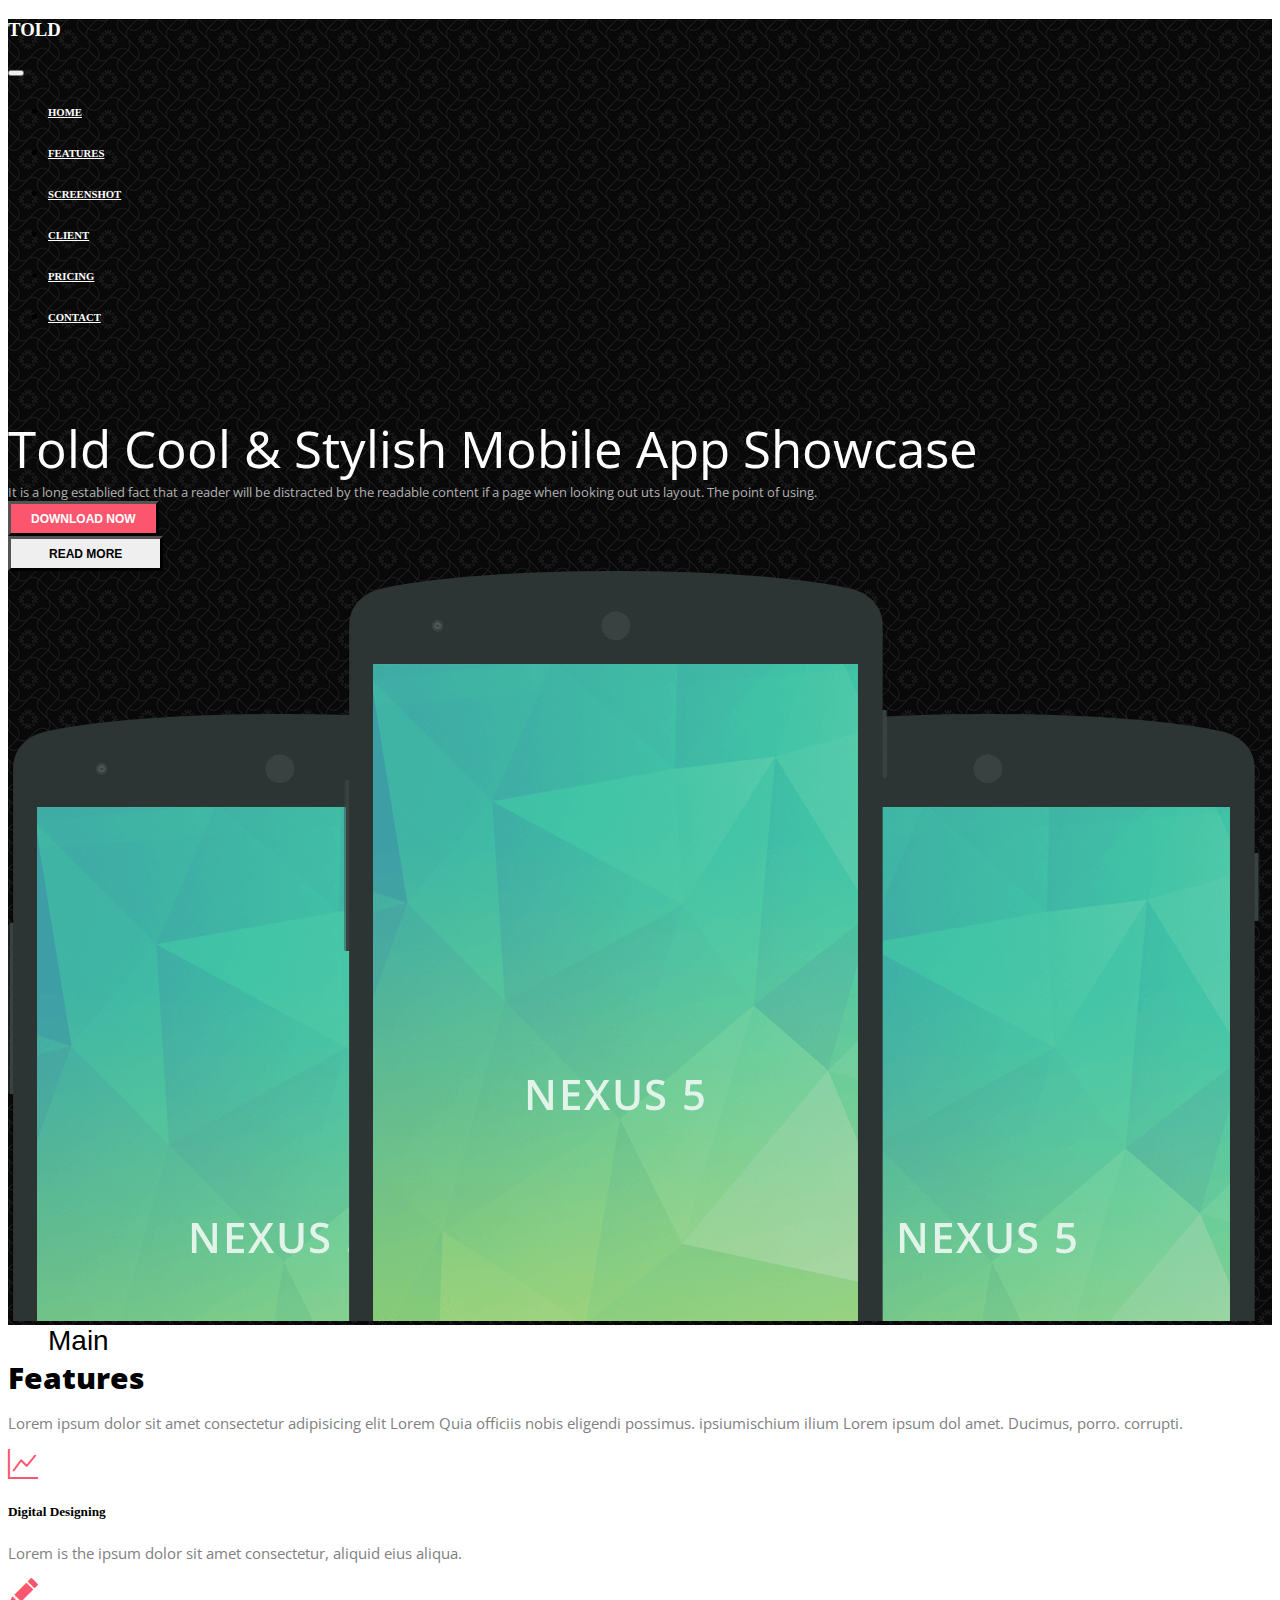
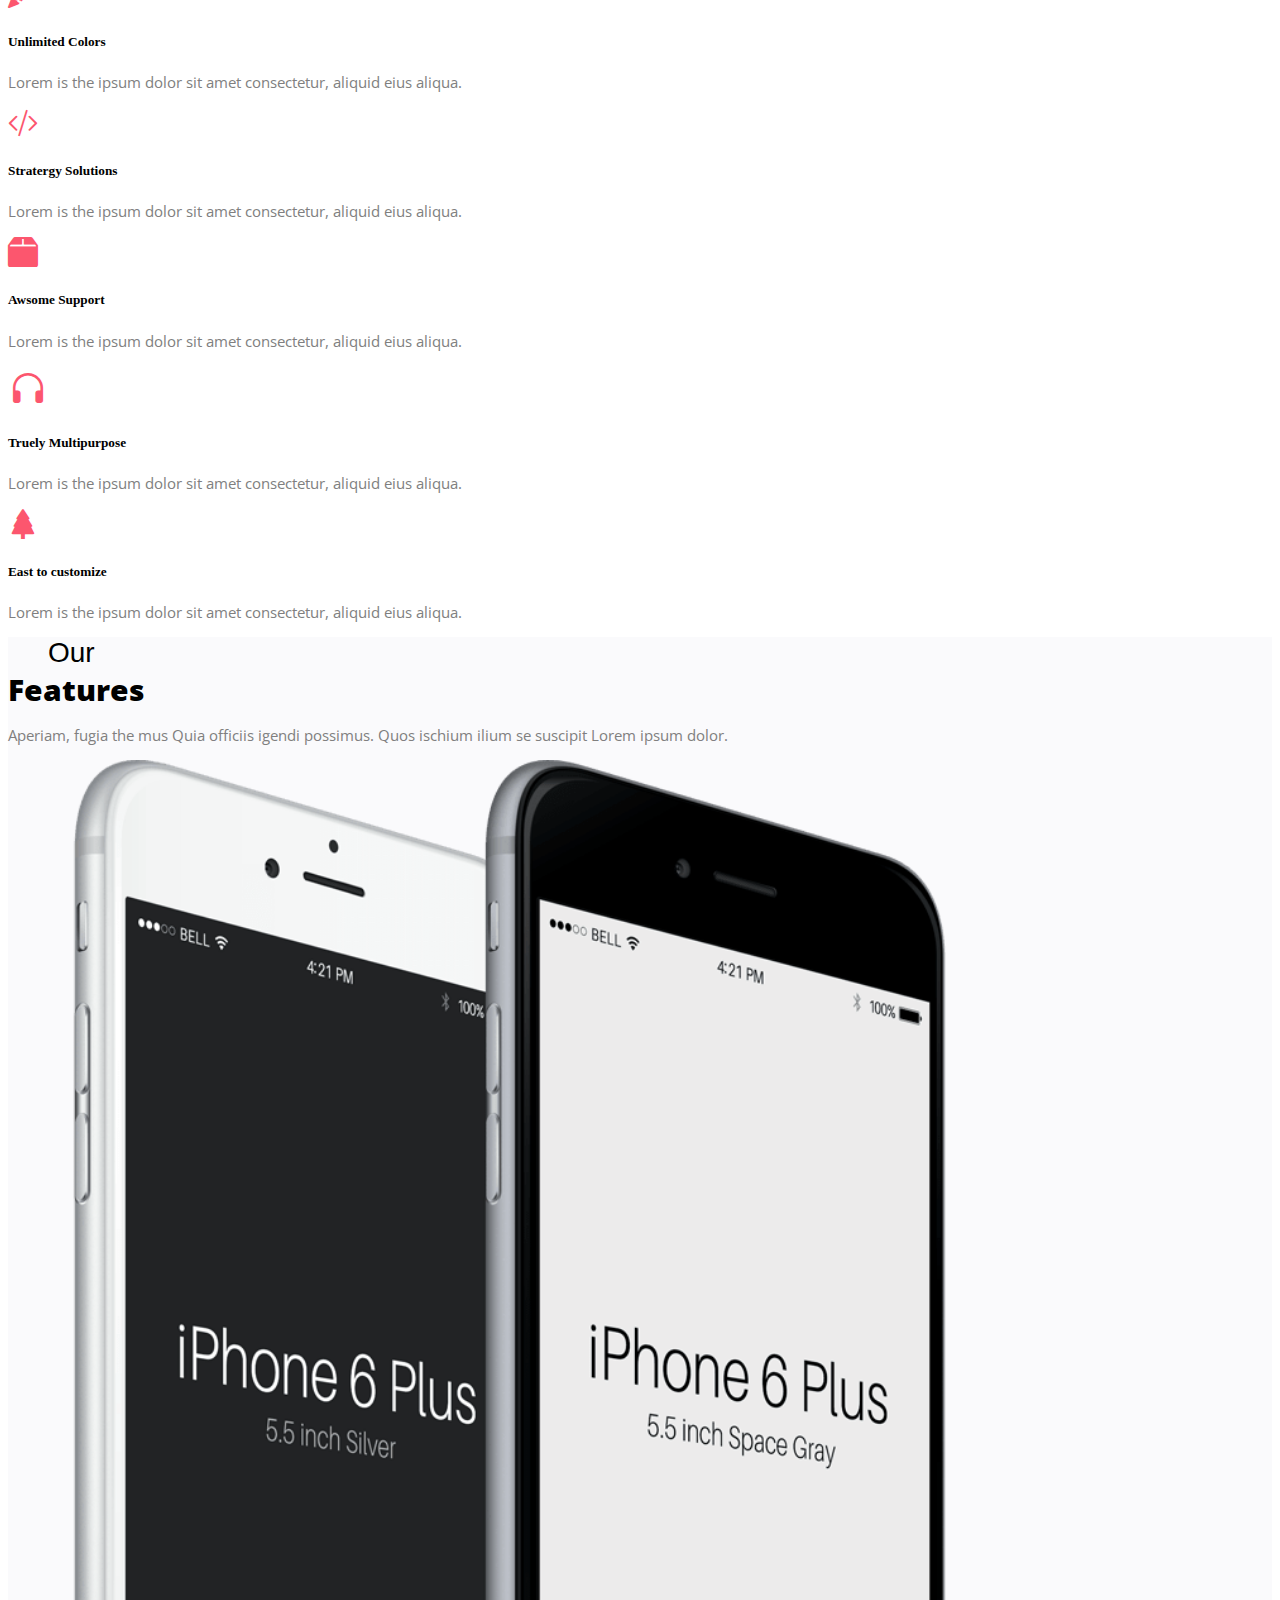
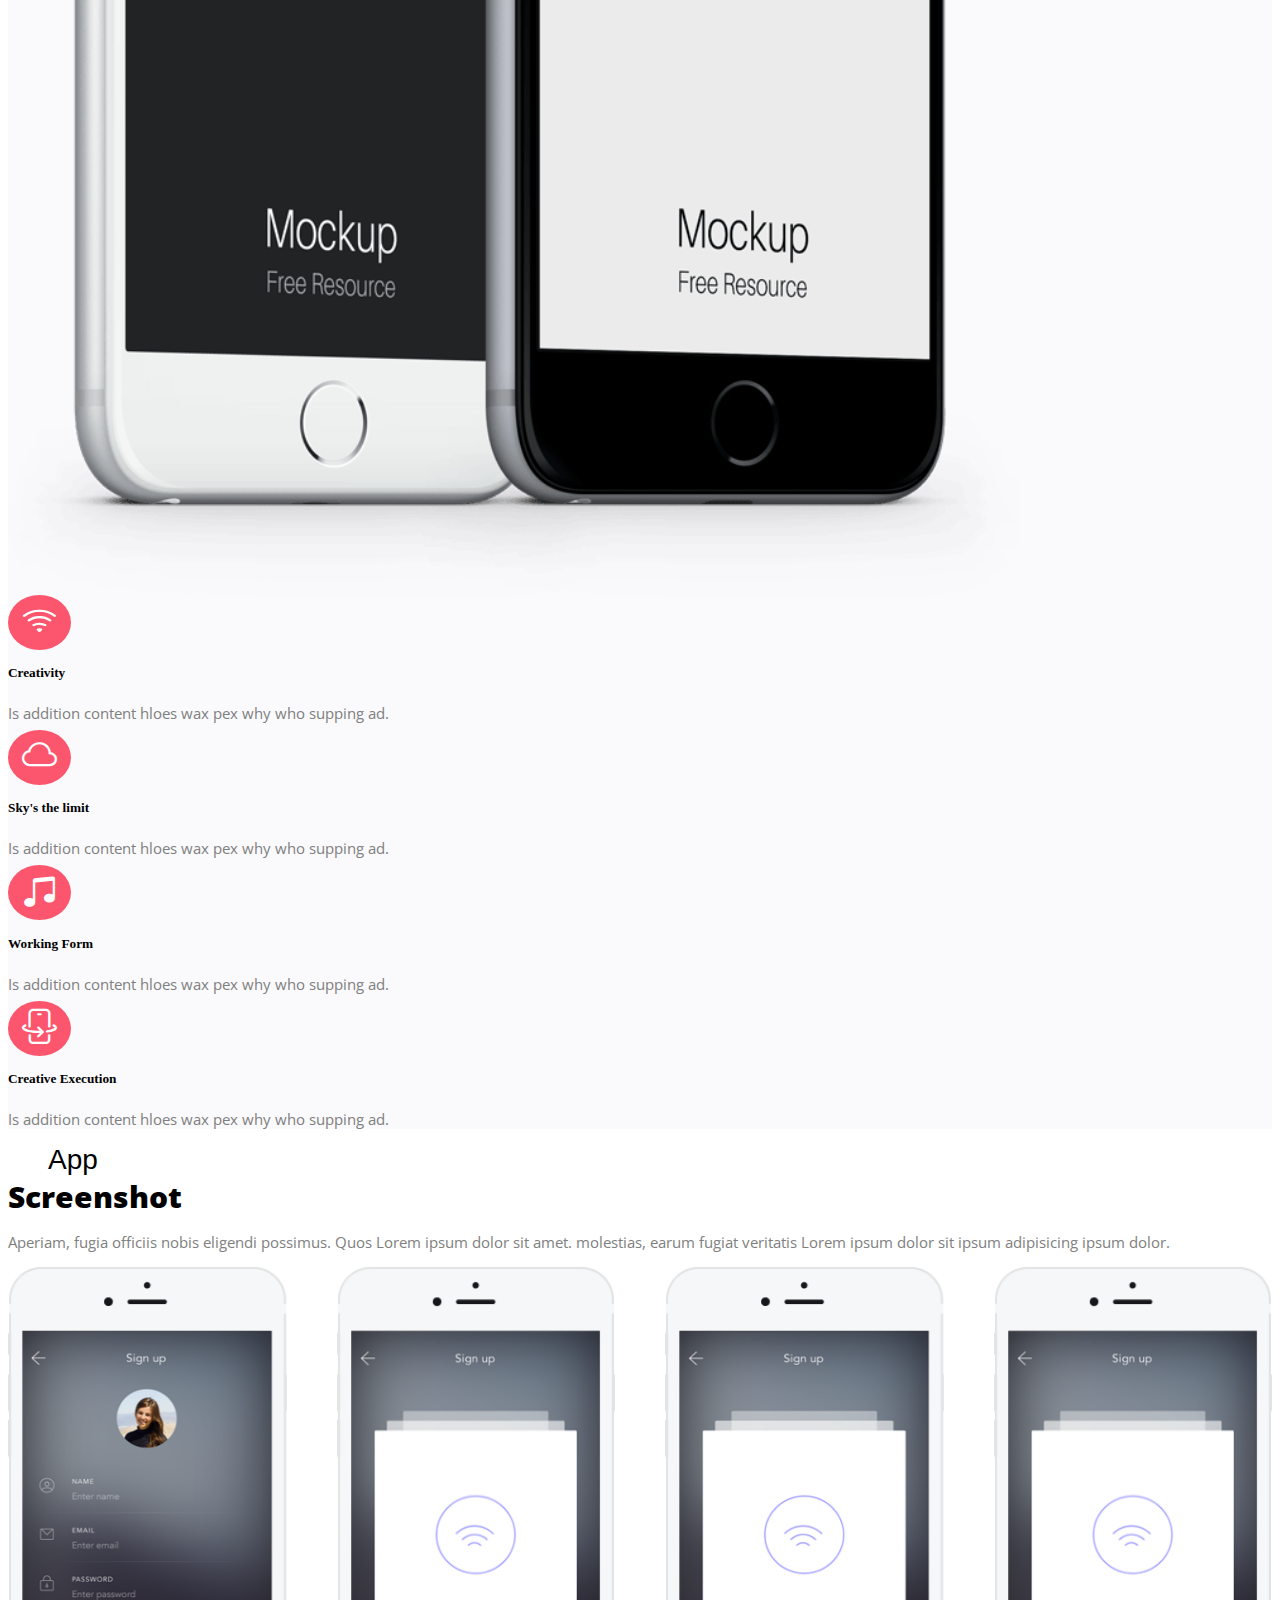
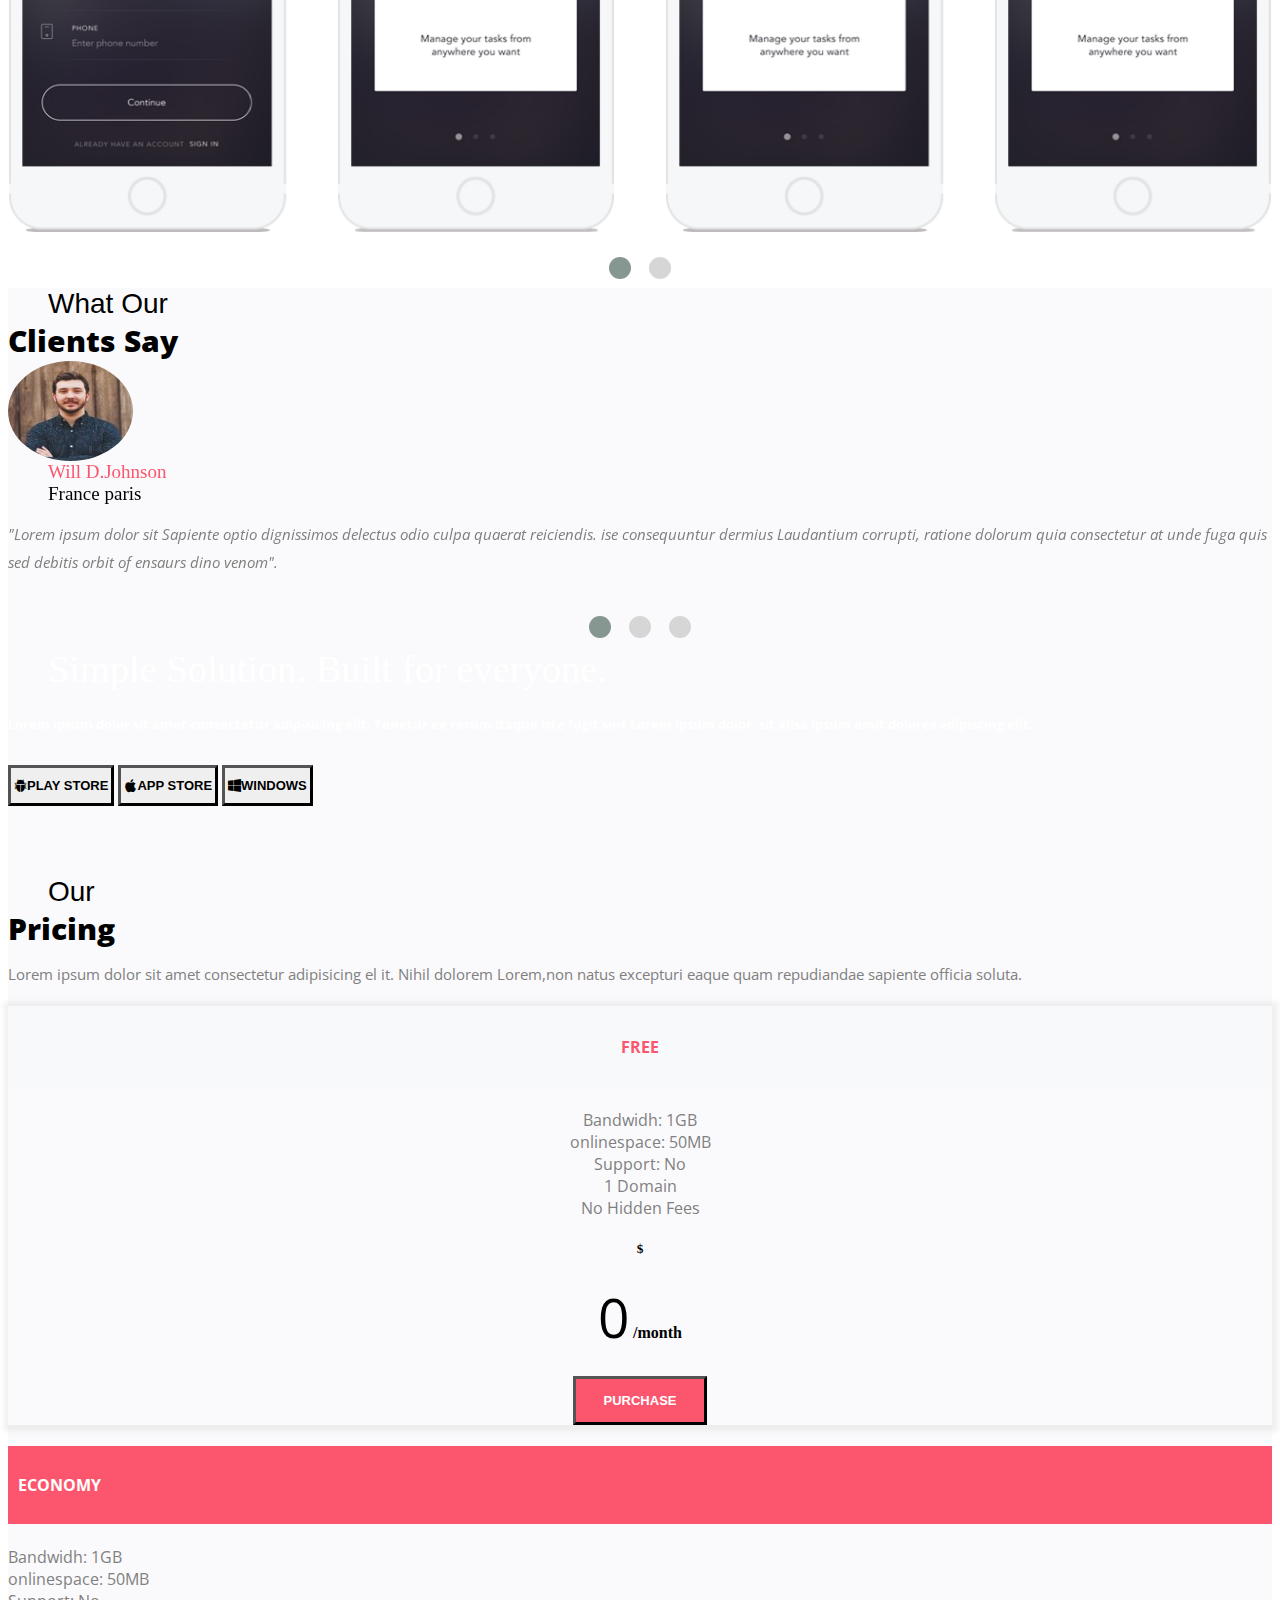
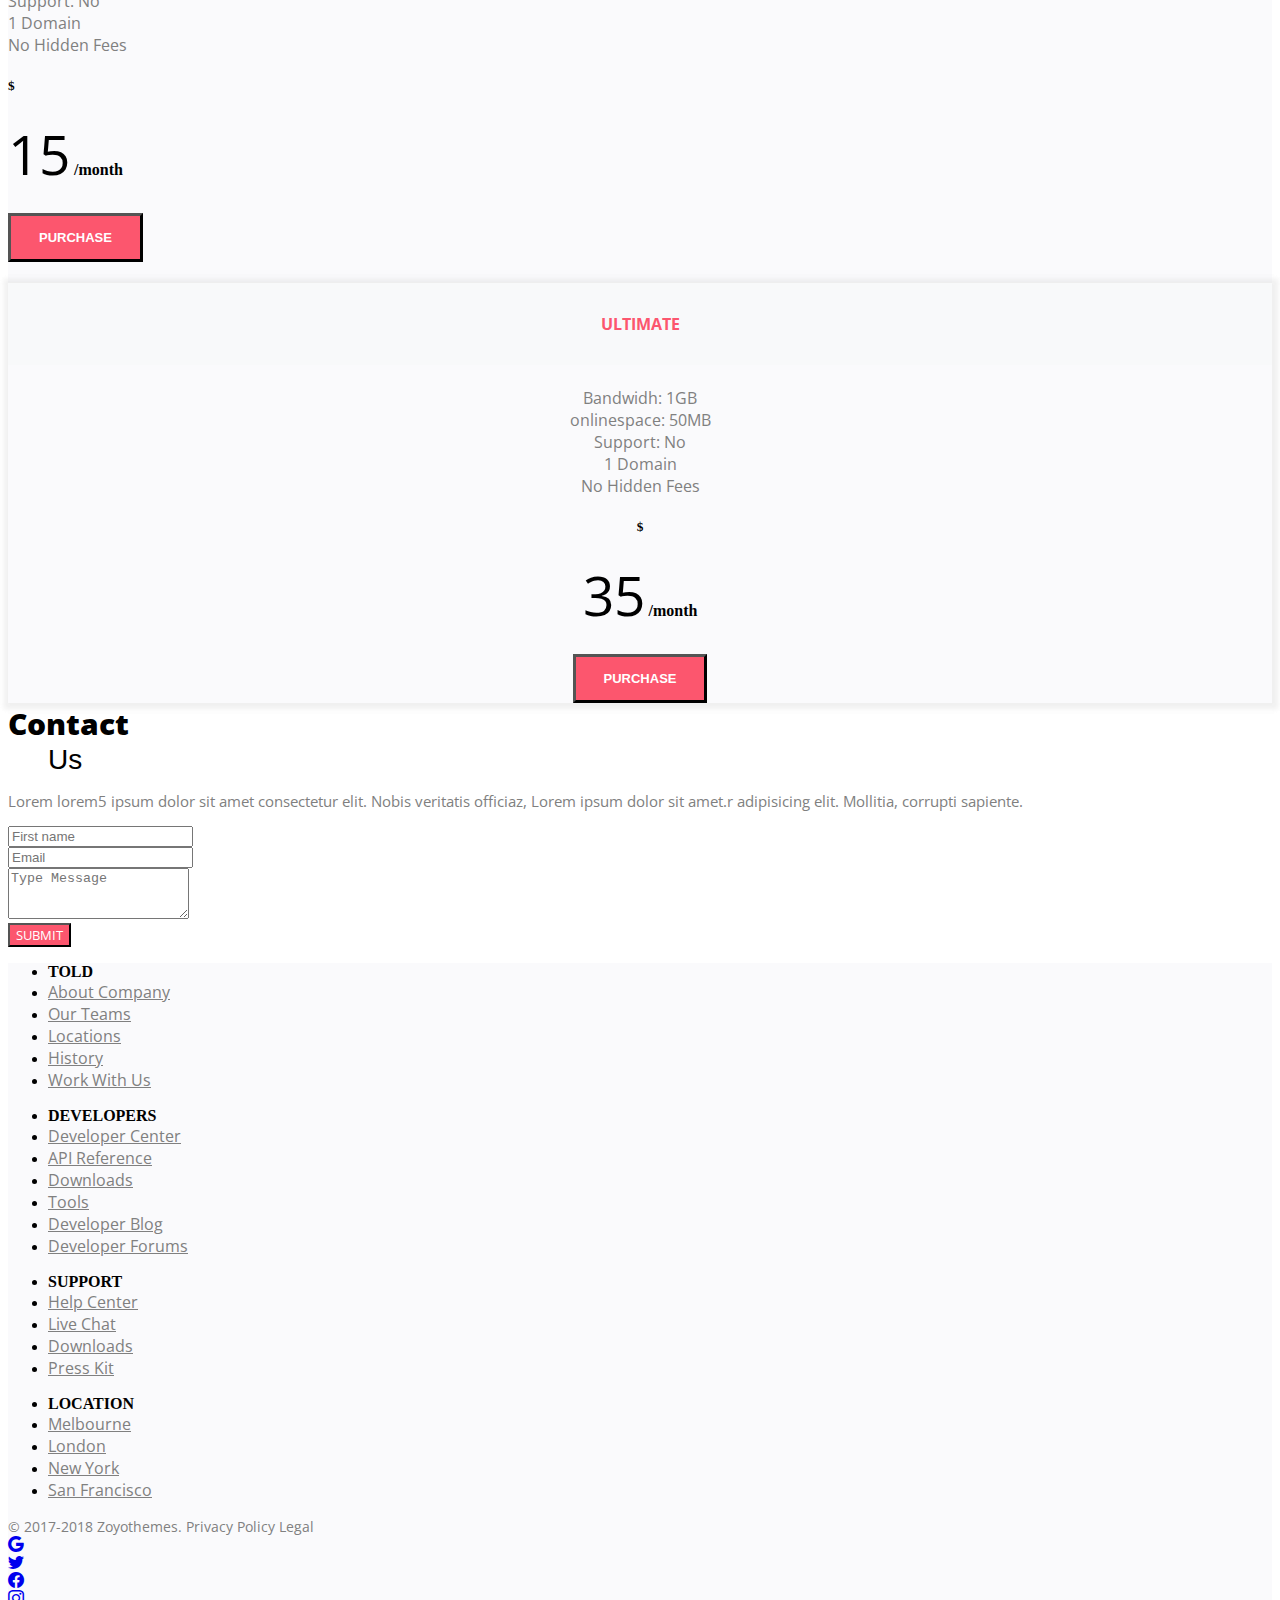
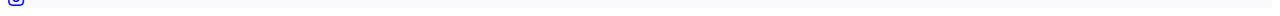
==== commit 90a32876: "fifth" ====
--- a/index.html
+++ b/index.html
@@ -412,7 +412,7 @@
   <!-- 5th 2nd part start-->
   <div class="back-img-2 container-fluid mt-5">
     <div class="row white-text text-center justify-content-center">
-      <div class="col-md-7 col-8 my-4 text-mob py-4">
+      <div class="col-md-7 col-12 my-4 text-mob py-4">
         <dd>Simple Solution. Built for&nbsp;everyone.</dd>
       </div>
     </div>
@@ -423,7 +423,7 @@
             sit alisa ipsum emit dolores adipiscing elit.</span></h5>
       </div>
     </div>
-    <div class="row justify-content-center">
+    <div class="row justify-content-center padding-buttons">
       <button class="col-md-1 col-10 btn-pad-2 btn btn-outline-light rounded-pill">
         <i class="bi bi-bug-fill m-1 icon-mob"></i><b class="btn-font">PLAY STORE</b></button>
       <button class="col-md-1 col-10 btn-pad-2 btn btn-outline-light rounded-pill mx-3">
--- a/custom.css
+++ b/custom.css
@@ -119,18 +119,19 @@
   background: linear-gradient(rgba(48, 48, 48, 0.7), rgba(51, 51, 51, 0.8)),
     url(./images/download-bg.jpg);
   width: 100%;
-  height: 70vh;
   background-attachment: fixed;
   background-position: unset;
   background-repeat: no-repeat;
   background-size: cover;
 }
+.padding-buttons {
+  padding-bottom: 70px;
+}
 @media only screen and (max-width: 500px) {
   .back-img-2 {
     background: linear-gradient(rgba(48, 48, 48, 0.7), rgba(51, 51, 51, 0.8)),
       url(./images/download-bg.jpg);
     width: 100%;
-    height: 83vh;
     background-size: 100% 220px;
     background-attachment: fixed;
     background-position: right;
@@ -177,7 +178,7 @@
 }
 @media only screen and (max-width: 500px) {
   .text-mob {
-    font-size: 8vw !important;
+    font-size: 10vw !important;
   }
 }
 .text-mob {
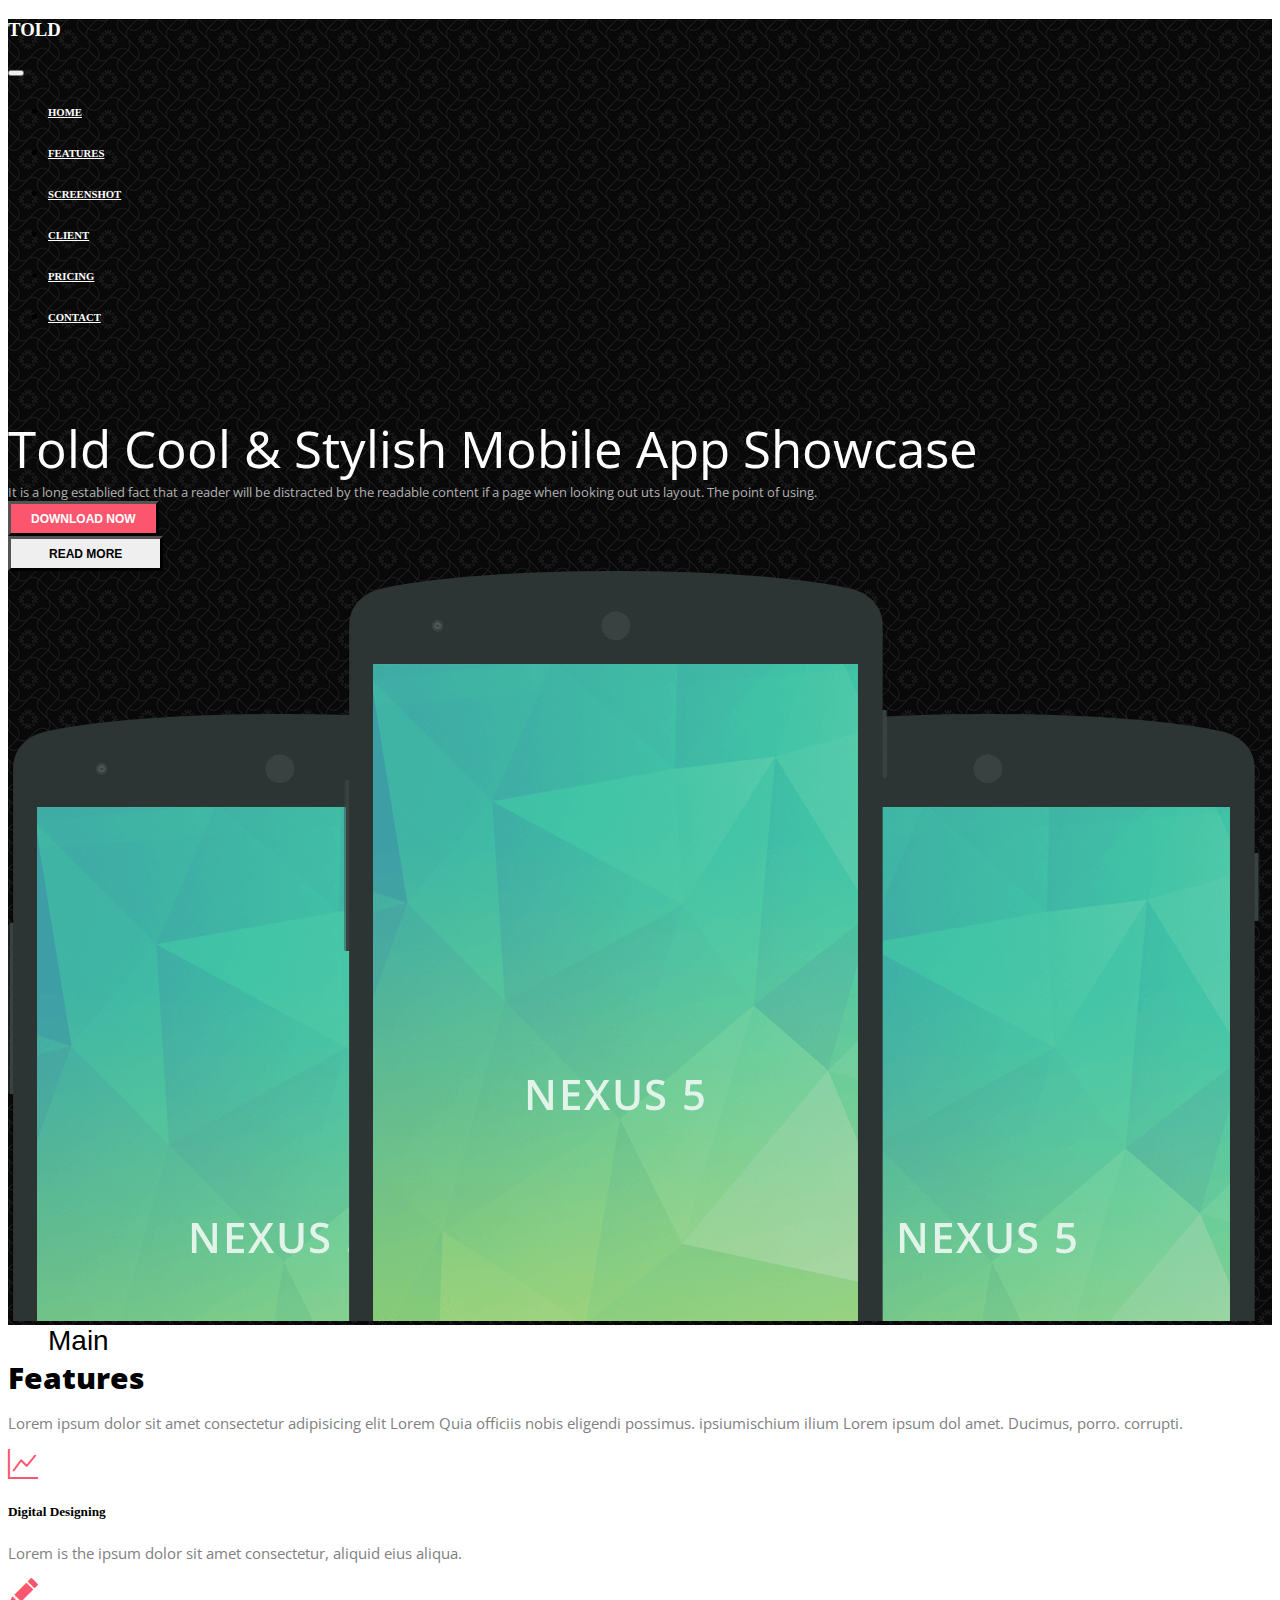
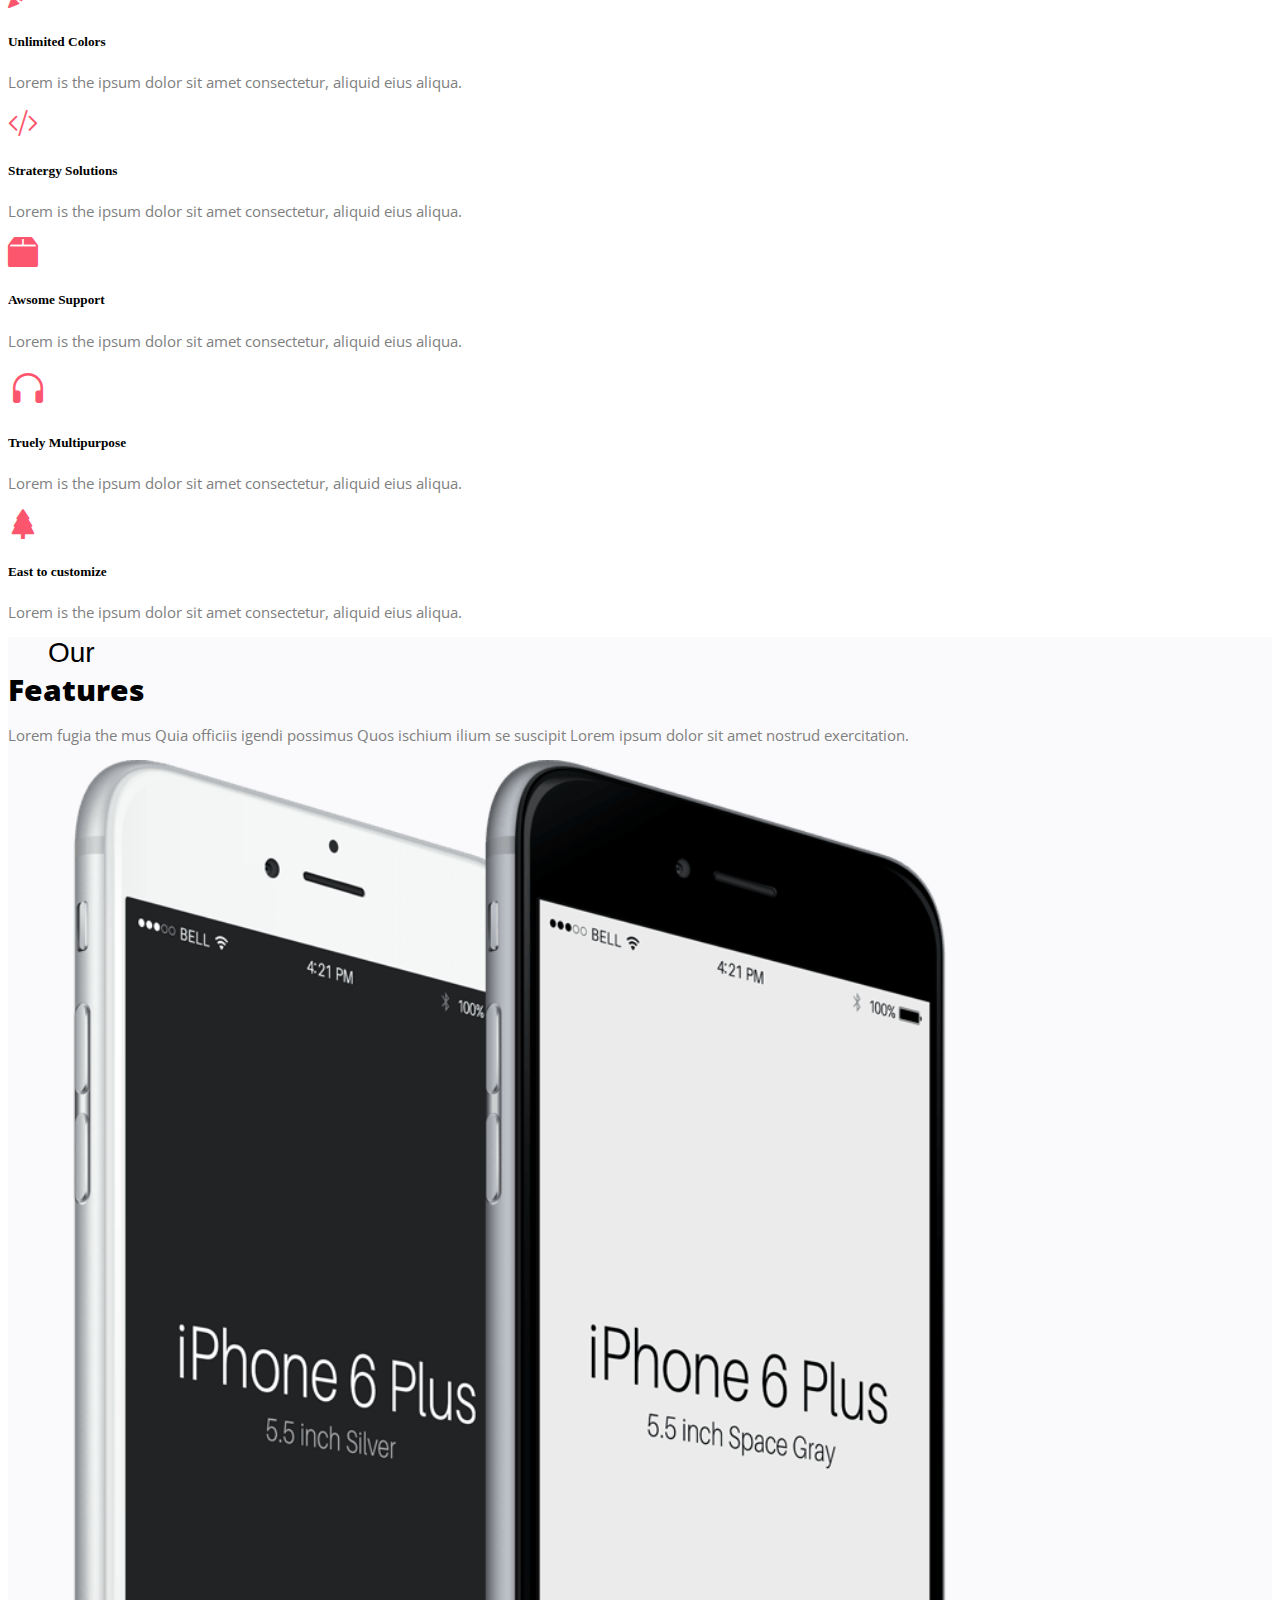
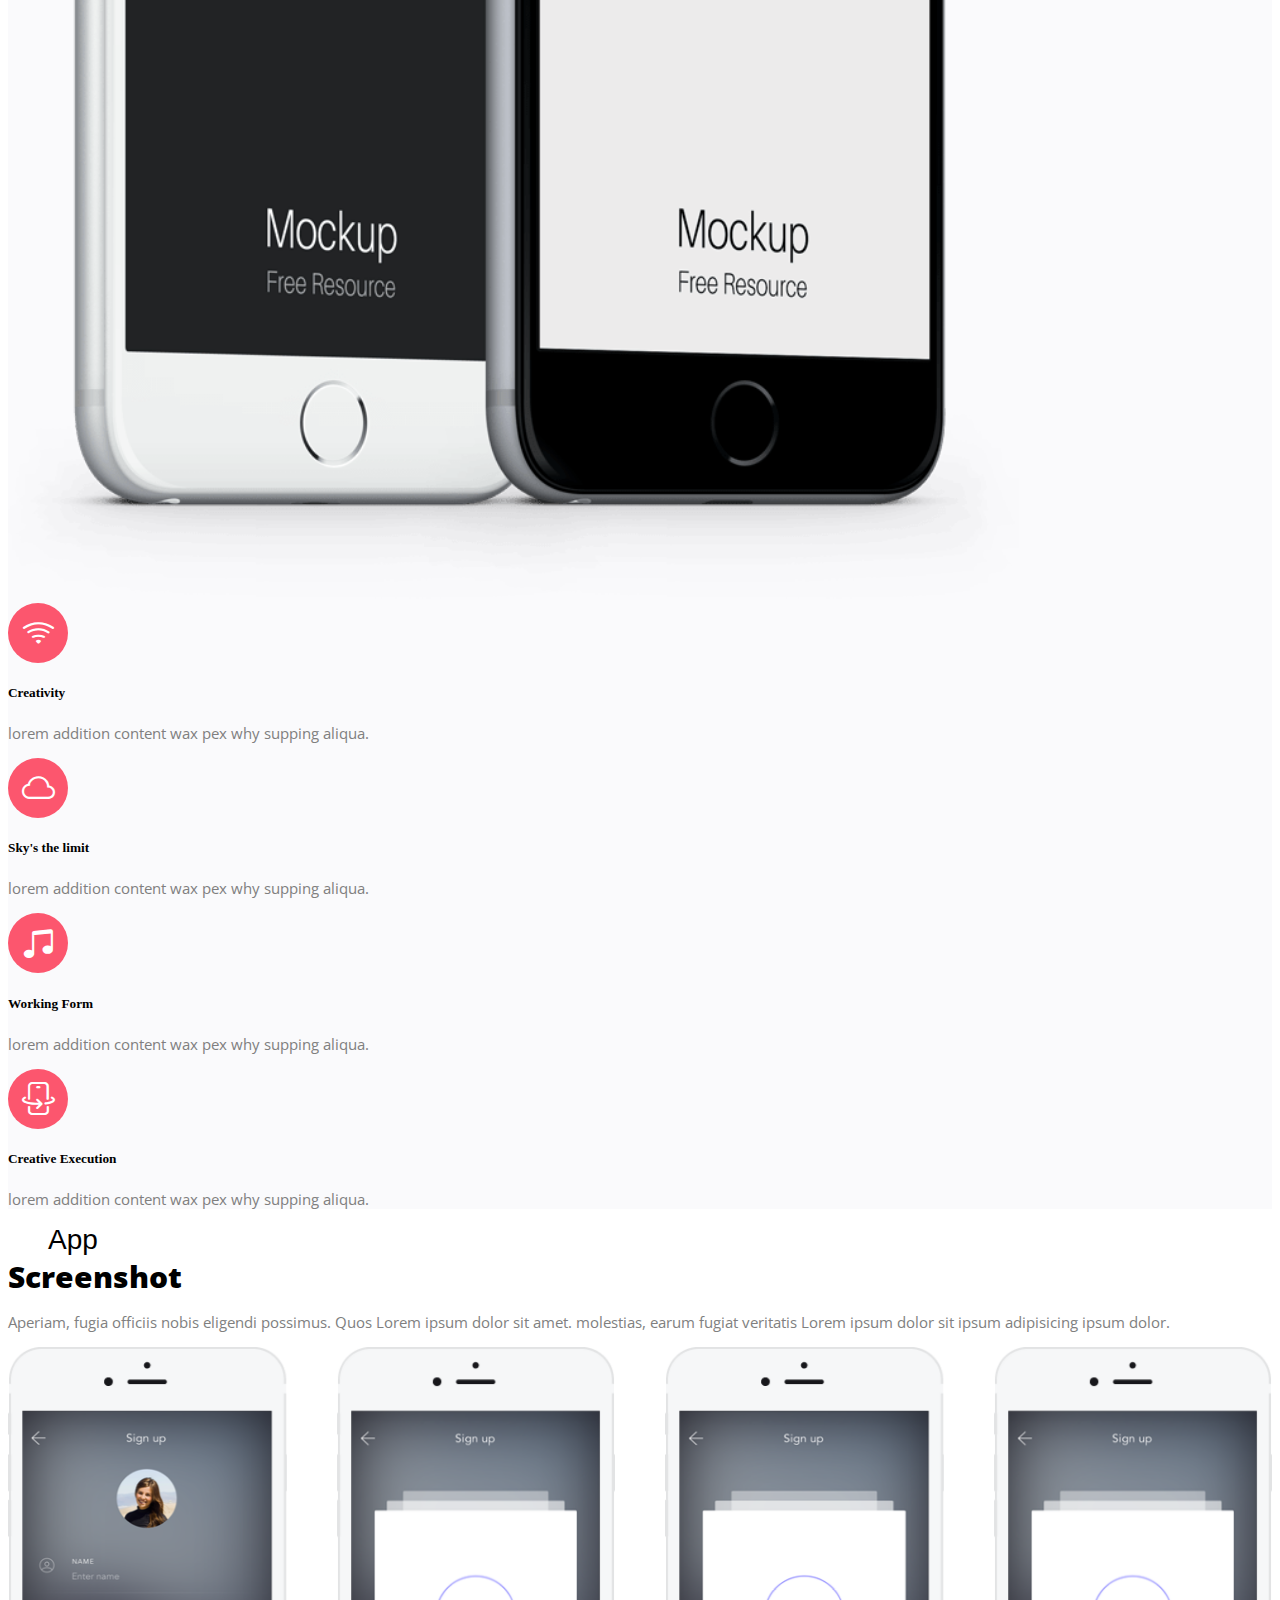
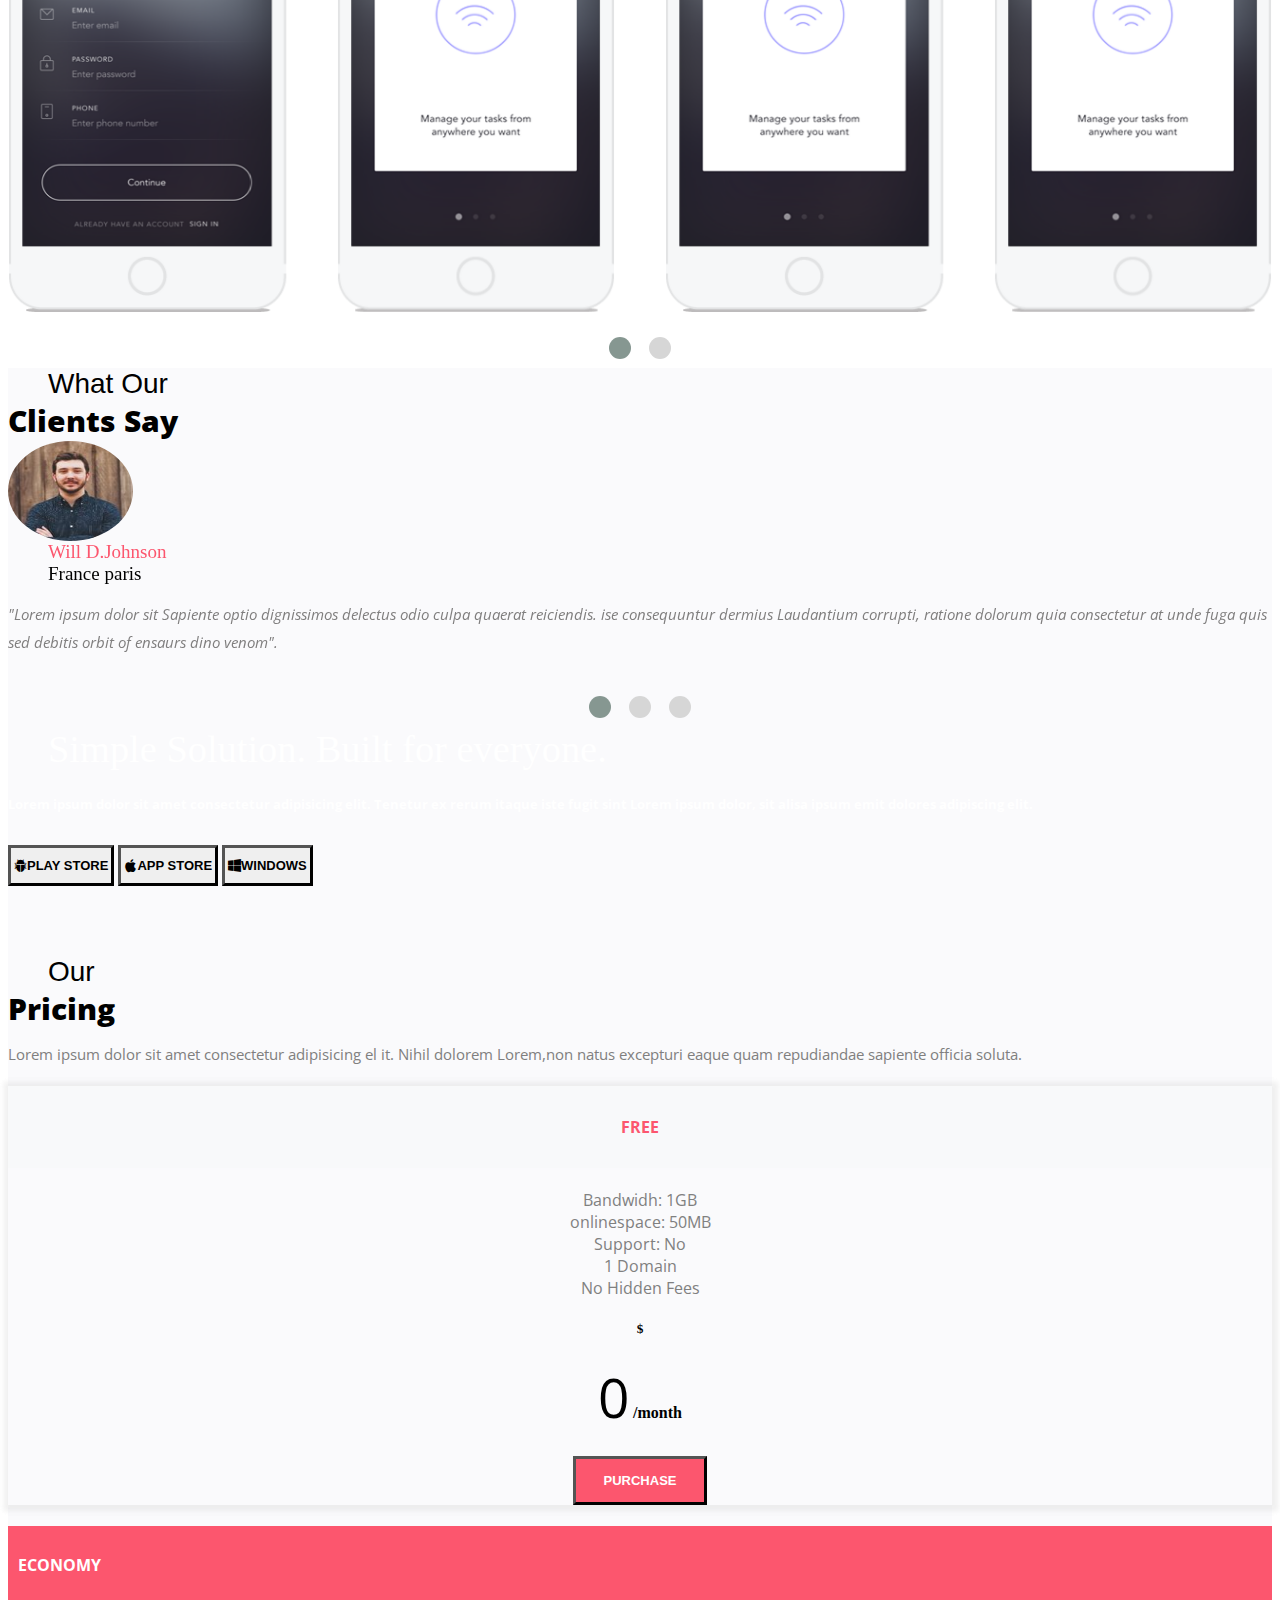
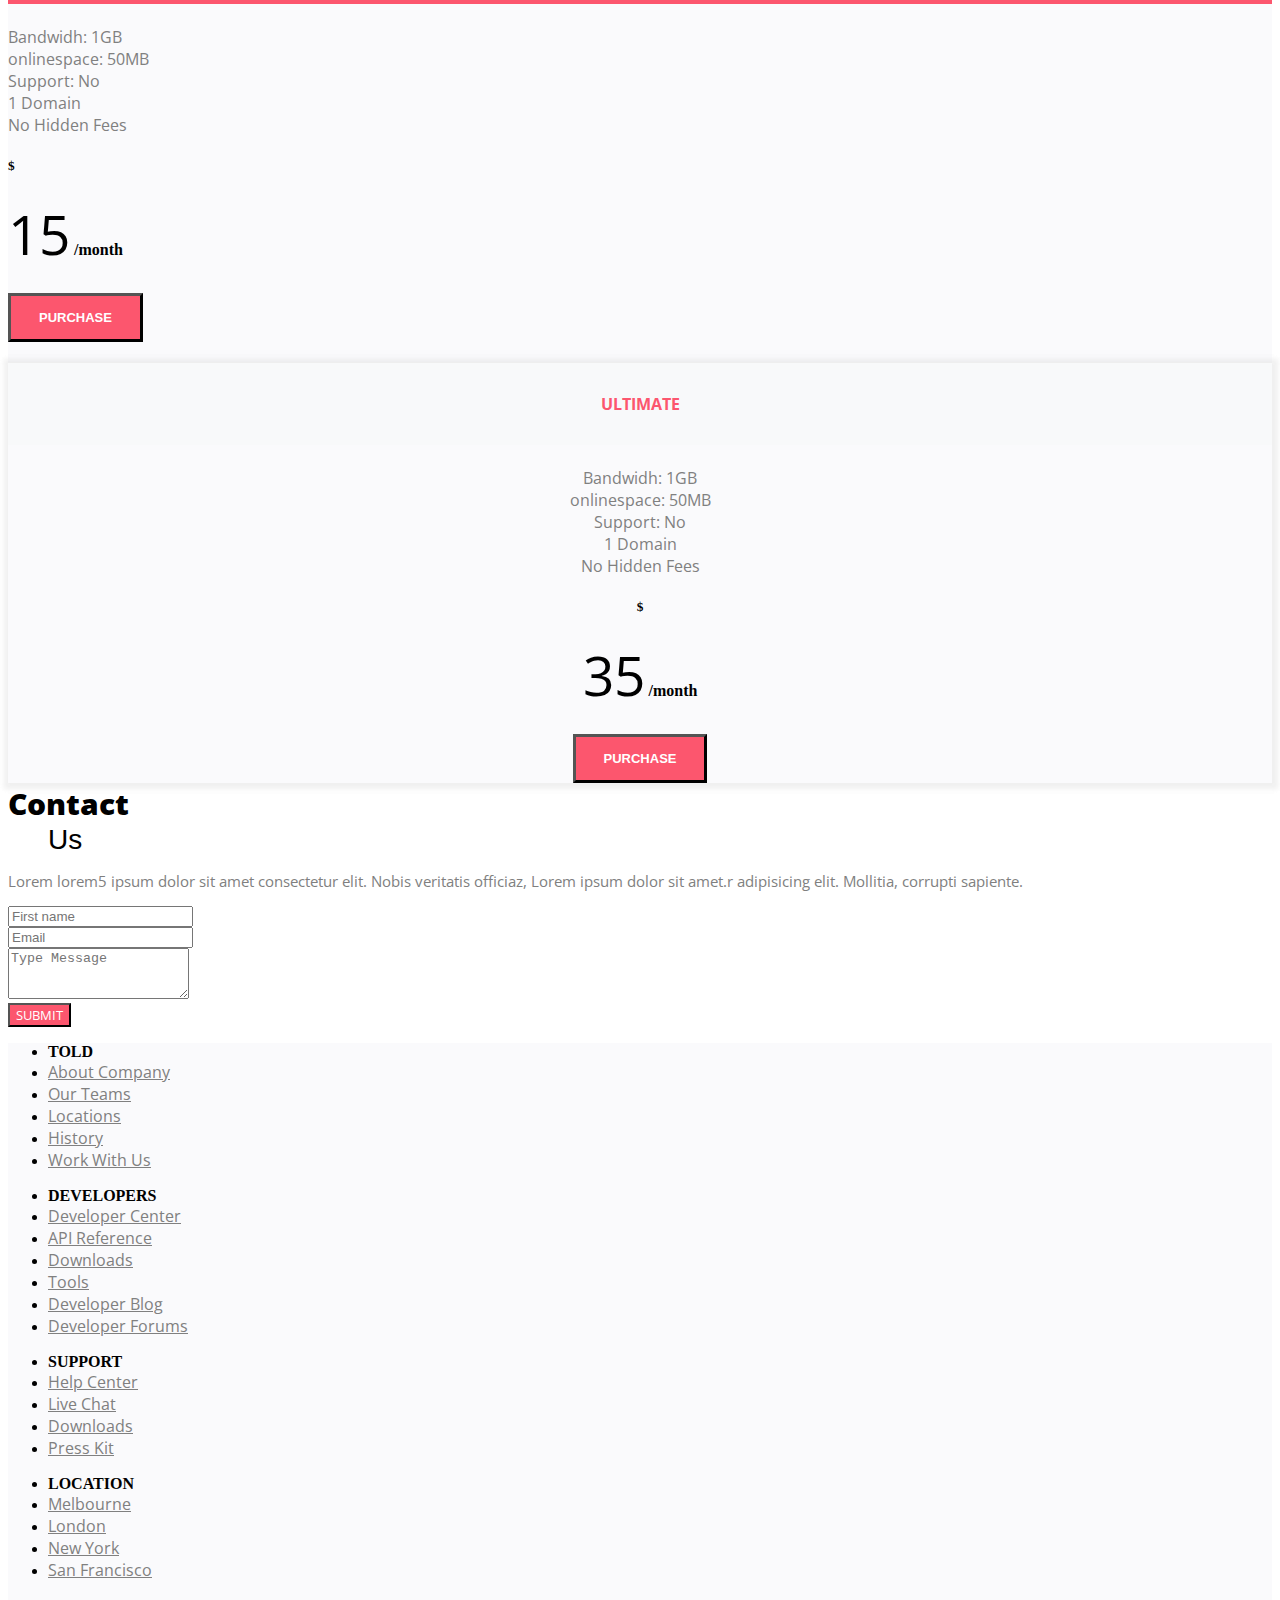
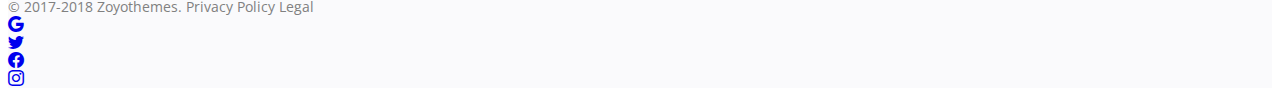
==== commit b0dd747c: "sixth" ====
--- a/index.html
+++ b/index.html
@@ -230,9 +230,10 @@
   <!-- 2nd container END -->
 
   <!-- 3rd container -->
-  <div class="container-fluid back-color pb-5">
+<div class="back-color pb-5">
+  <div class="container">
     <div class="row mt-5">
-      <div class="col-md-12 col-12 d-flex justify-content-center fs-3 mt-5 pt-5 mb-4">
+      <div class="col-md-12 col-12 d-flex justify-content-center fs-3 mt-3 pt-5 mb-4">
         <div class="text-dark our mt-1 mx-1">
           <dd>Our</dd>
         </div>
@@ -240,36 +241,36 @@
       </div>
     </div>
     <div class="row justify-content-center">
-      <div class="col-md-6 col-11">
+      <div class="col-md-9 col-11">
         <div class="text-center">
-          <p>Aperiam, fugia the mus Quia officiis igendi possimus. Quos ischium ilium se
-            suscipit Lorem ipsum dolor.</p>
-        </div>
-      </div>
-    </div>
-
-    <div class="row m-5 gx-0 justify-content-center">
-
-      <div class="col-md-5 col-12 d-flex justify-content-center">
-        <img class="img-width" src="./images/app-screen-1.png" />
-      </div>
-      <div class="col-md-5">
-        <div class="row gy-4 my-3">
+          <p>Lorem fugia the mus Quia officiis igendi possimus Quos ischium ilium se
+            suscipit Lorem ipsum dolor sit amet nostrud exercitation.</p>
+        </div>
+      </div>
+    </div>
+
+    <div class="row m-5 justify-content-center">
+
+      <div class="col-md-6 col-12 d-flex justify-content-center">
+        <img class="img-height" src="./images/app-screen-1.png" />
+      </div>
+      <div class="col-md-6">
+        <div class="row mt-5">
           <div class="col-md-6 col-12 text-center">
-            <div class="card-body margin-left my-4">
+            <div class="card-body my-4">
               <i class="bi bi-wifi"></i>
               <h5 class="card-title my-4 py-2"><b>Creativity</b></h5>
-              <p class="card-text">Is addition content hloes wax pex why who supping ad.</p>
+              <p class="card-text">lorem addition content wax pex why supping aliqua.</p>
             </div>
           </div>
           <!-- 2nd -->
           <div class="col-md-6 col-12 text-center">
-            <div class="card-body margin-left my-4">
+            <div class="card-body my-4">
               <i class="bi bi-cloud"></i>
               <h5 class="card-title my-4 py-2">
                 <b>Sky's&nbsp;the&nbsp;limit</b>
               </h5>
-              <p class="card-text">Is addition content hloes wax pex why who supping ad.</p>
+              <p class="card-text">lorem addition content wax pex why supping aliqua.</p>
             </div>
           </div>
           <!-- 3rd -->
@@ -277,7 +278,7 @@
             <div class="card-body my-4">
               <i class="bi bi-music-note-beamed"></i>
               <h5 class="card-title my-4 py-2"><b>Working&nbsp;Form</b></h5>
-              <p class="card-text">Is addition content hloes wax pex why who supping ad.</p>
+              <p class="card-text">lorem addition content wax pex why supping aliqua.</p>
             </div>
           </div>
           <!-- 4th -->
@@ -287,13 +288,14 @@
               <h5 class="card-title my-4 py-2">
                 <b>Creative&nbsp;Execution</b>
               </h5>
-              <p class="card-text">Is addition content hloes wax pex why who supping ad.</p>
-            </div>
-          </div>
-        </div>
-      </div>
-    </div>
-  </div>
+              <p class="card-text">lorem addition content wax pex why supping aliqua.</p>
+            </div>
+          </div>
+        </div>
+      </div>
+    </div>
+  </div>
+</div>
   <!-- 3rd cont END -->
 
   <!-- 4th cont -->
@@ -587,7 +589,7 @@
   <div class="back-color pb-5">
     <div class="container mt-5 pt-5 pb-5">
       <div class="row mt-4 ">
-        <ul class="col-md-3 col-12 mb-5 list-unstyled footer-mob margin-left">
+        <ul class="col-md-3 col-12 mb-5 list-unstyled footer-mob margin-lft">
           <li class="mb-4 pb-2 mob-space-between" class="col-12  text-decoration-none text-dark"><b>TOLD</b></li>
           <li class="mb-2"> <a href="#" class="col-12 font-grey pop-up text-decoration-none pop-up"><span>About&nbsp;Company</span></a></li>
           <li class="mb-2"> <a href="#" class="col-12 mb-2 font-grey pop-up text-decoration-none"><span>Our Teams</span></a></li>
@@ -595,7 +597,7 @@
           <li class="mb-2"> <a href="#" class="col-12 mb-2 font-grey pop-up text-decoration-none"><span>History</span></a></li>
           <li class="mb-2"> <a href="#" class="col-12 mb-2 font-grey pop-up text-decoration-none"><span>Work With Us</span></a></li>
         </ul>
-        <ul class="col-md-3 col-12 mb-5 list-unstyled footer-mob margin-left">
+        <ul class="col-md-3 col-12 mb-5 list-unstyled footer-mob margin-lft">
           <li class="mb-4 pb-2 mob-space-between" class="col-12  mb-4 pb-2 text-decoration-none text-dark"><b>DEVELOPERS</b></li>
           <li class="mb-2"> <a href="#" class="col-12 mb-2 font-grey pop-up text-decoration-none"><span>Developer Center</span></a></li>
           <li class="mb-2"> <a href="#" class="col-12 mb-2 font-grey pop-up text-decoration-none"><span>API Reference</span></a></li>
@@ -604,14 +606,14 @@
           <li class="mb-2"> <a href="#" class="col-12 mb-2 font-grey pop-up text-decoration-none"><span>Developer Blog</span></a></li>
           <li class="mb-2"> <a href="#" class="col-12 mb-2 font-grey pop-up text-decoration-none"><span>Developer&nbsp;Forums</span> </a></li>
         </ul>
-        <ul class="col-md-3 col-12 mb-5 list-unstyled footer-mob margin-left">
+        <ul class="col-md-3 col-12 mb-5 list-unstyled footer-mob margin-lft">
           <li class="mb-4 pb-2 mob-space-between" class="col-12  mb-4 pb-2 text-decoration-none text-dark"><b>SUPPORT</b></a></li>
           <li class="mb-2"> <a href="#" class="col-12 mb-2 text-decoration-none font-grey pop-up"><span>Help Center</span></a></li>
           <li class="mb-2"> <a href="#" class="col-12 mb-2 text-decoration-none font-grey pop-up"><span>Live Chat<span></a></li>
           <li class="mb-2"> <a href="#" class="col-12 mb-2 text-decoration-none font-grey pop-up"><span>Downloads</span></a></li>
           <li class="mb-2"> <a href="#" class="col-12 mb-2 text-decoration-none font-grey pop-up"><span>Press Kit</span></a></li>
         </ul>
-        <ul class="col-md-3 col-12 mb-5 list-unstyled footer-mob margin-left">
+        <ul class="col-md-3 col-12 mb-5 list-unstyled footer-mob margin-lft">
           <li class="mb-4 pb-2 mob-space-between" class="col-12  mb-4 pb-2 text-decoration-none text-dark"><b>LOCATION</b></a></li>
           <li class="mb-2"> <a href="#" class="col-12 mb-2 text-decoration-none font-grey pop-up"><span>Melbourne</span></a></li>
           <li class="mb-2"> <a href="#" class="col-12 mb-2 text-decoration-none font-grey pop-up"><span>London</span></a></li>
--- a/custom.css
+++ b/custom.css
@@ -50,29 +50,45 @@
   background-color: #fc566e;
   color: #fff;
   border-radius: 50%;
-  padding: 8px 14px 8px 14px;
-  font-size: 35px;
+  font-size: 33px;
+  display: inline-flex;
+  justify-content: center;
+  align-items: center;
+  width: 60px;
+  height: 60px;
 }
 .bi-cloud {
   background-color: #fc566e;
   color: #fff;
   border-radius: 50%;
-  padding: 8px 14px 8px 14px;
-  font-size: 35px;
+  font-size: 33px;
+  display: inline-flex;
+  justify-content: center;
+  align-items: center;
+  width: 60px;
+  height: 60px;
 }
 .bi-music-note-beamed {
   background-color: #fc566e;
   color: #fff;
   border-radius: 50%;
-  padding: 8px 14px 8px 14px;
-  font-size: 35px;
+  font-size: 33px;
+  display: inline-flex;
+  justify-content: center;
+  align-items: center;
+  width: 60px;
+  height: 60px;
 }
 .bi-phone-flip {
   background-color: #fc566e;
   color: #fff;
   border-radius: 50%;
-  padding: 8px 14px 8px 14px;
-  font-size: 35px;
+  font-size: 33px;
+  display: inline-flex;
+  justify-content: center;
+  align-items: center;
+  width: 60px;
+  height: 60px;
 }
 .bi-headphones {
   color: #fc566e;
@@ -173,7 +189,7 @@
   font-size: 28px !important;
   font-family: sans-serif;
 }
-.img-width {
+.img-height {
   width: 80%;
 }
 @media only screen and (max-width: 500px) {
@@ -298,7 +314,7 @@
   margin: 5px !important;
 }
 @media only screen and (max-width: 500px) {
-  .margin-left {
+  .margin-lft {
     margin-left: 30px;
   }
   .mob-space-between {
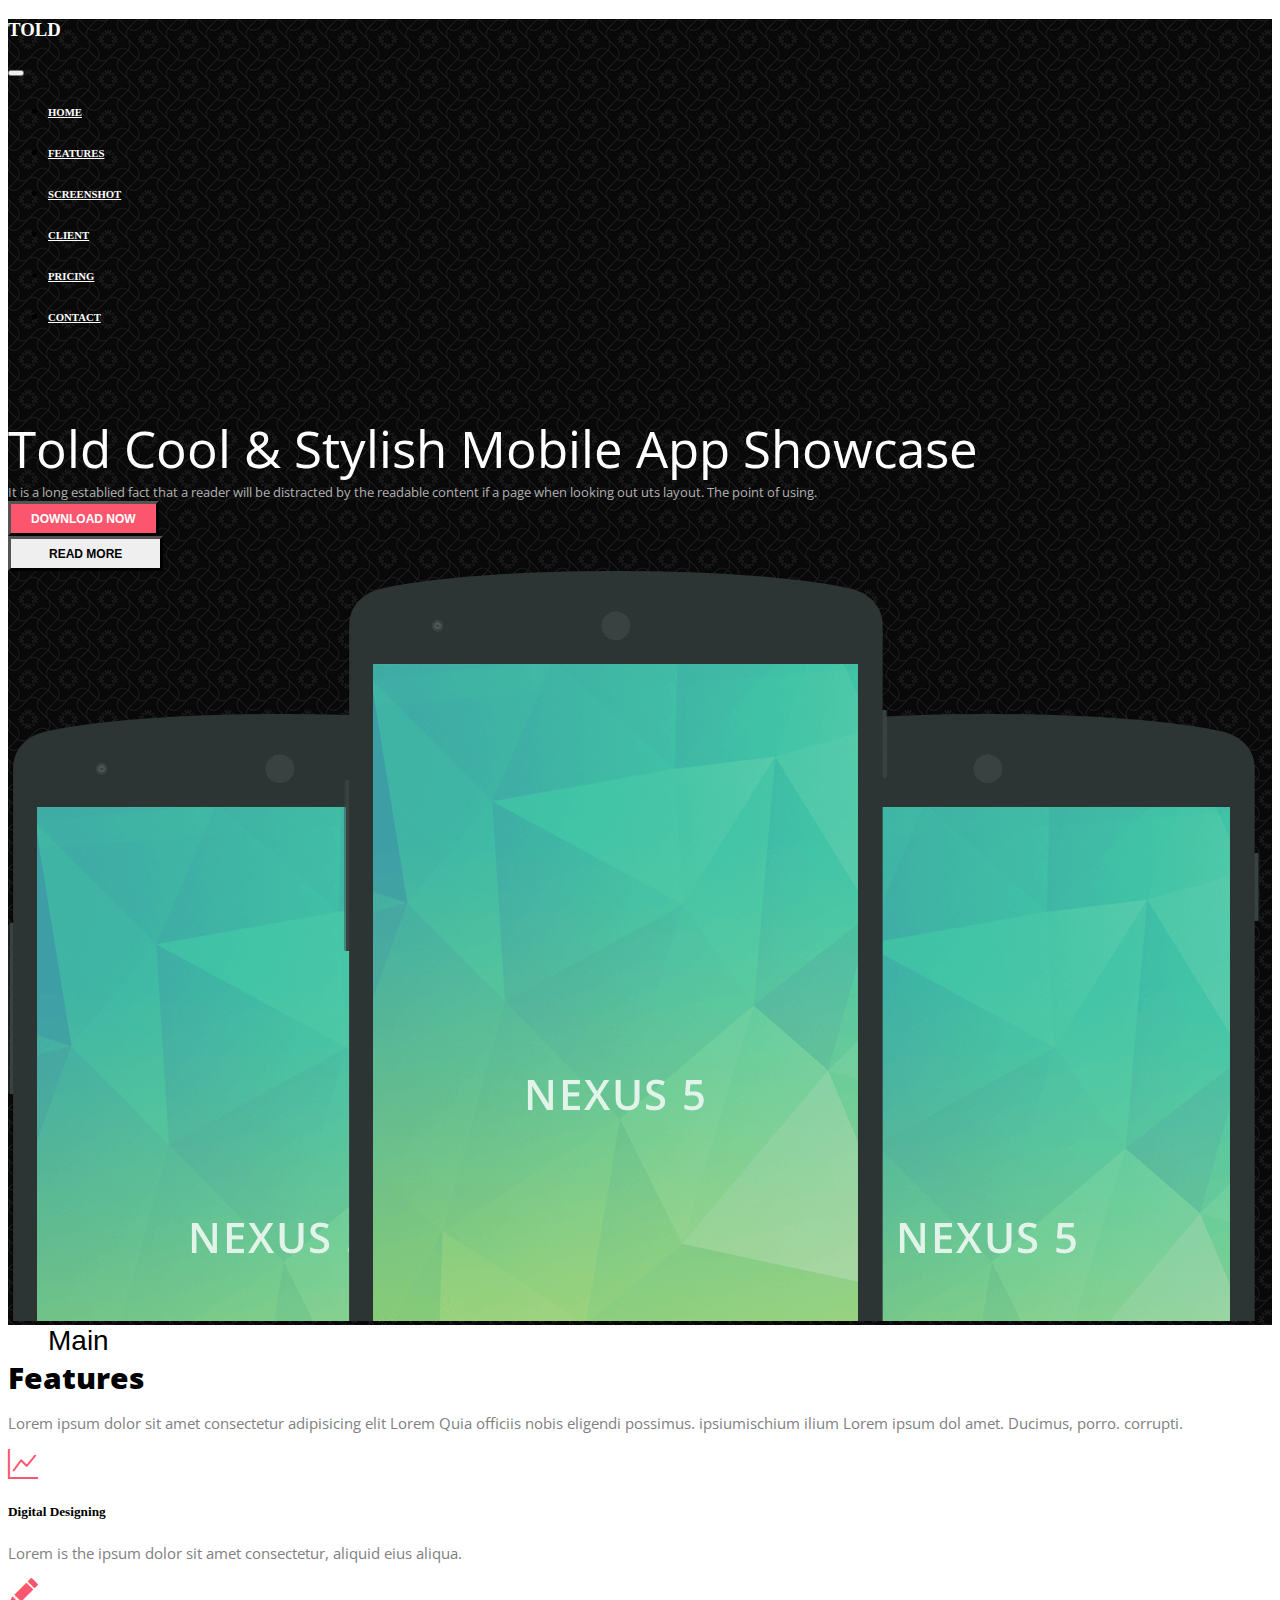
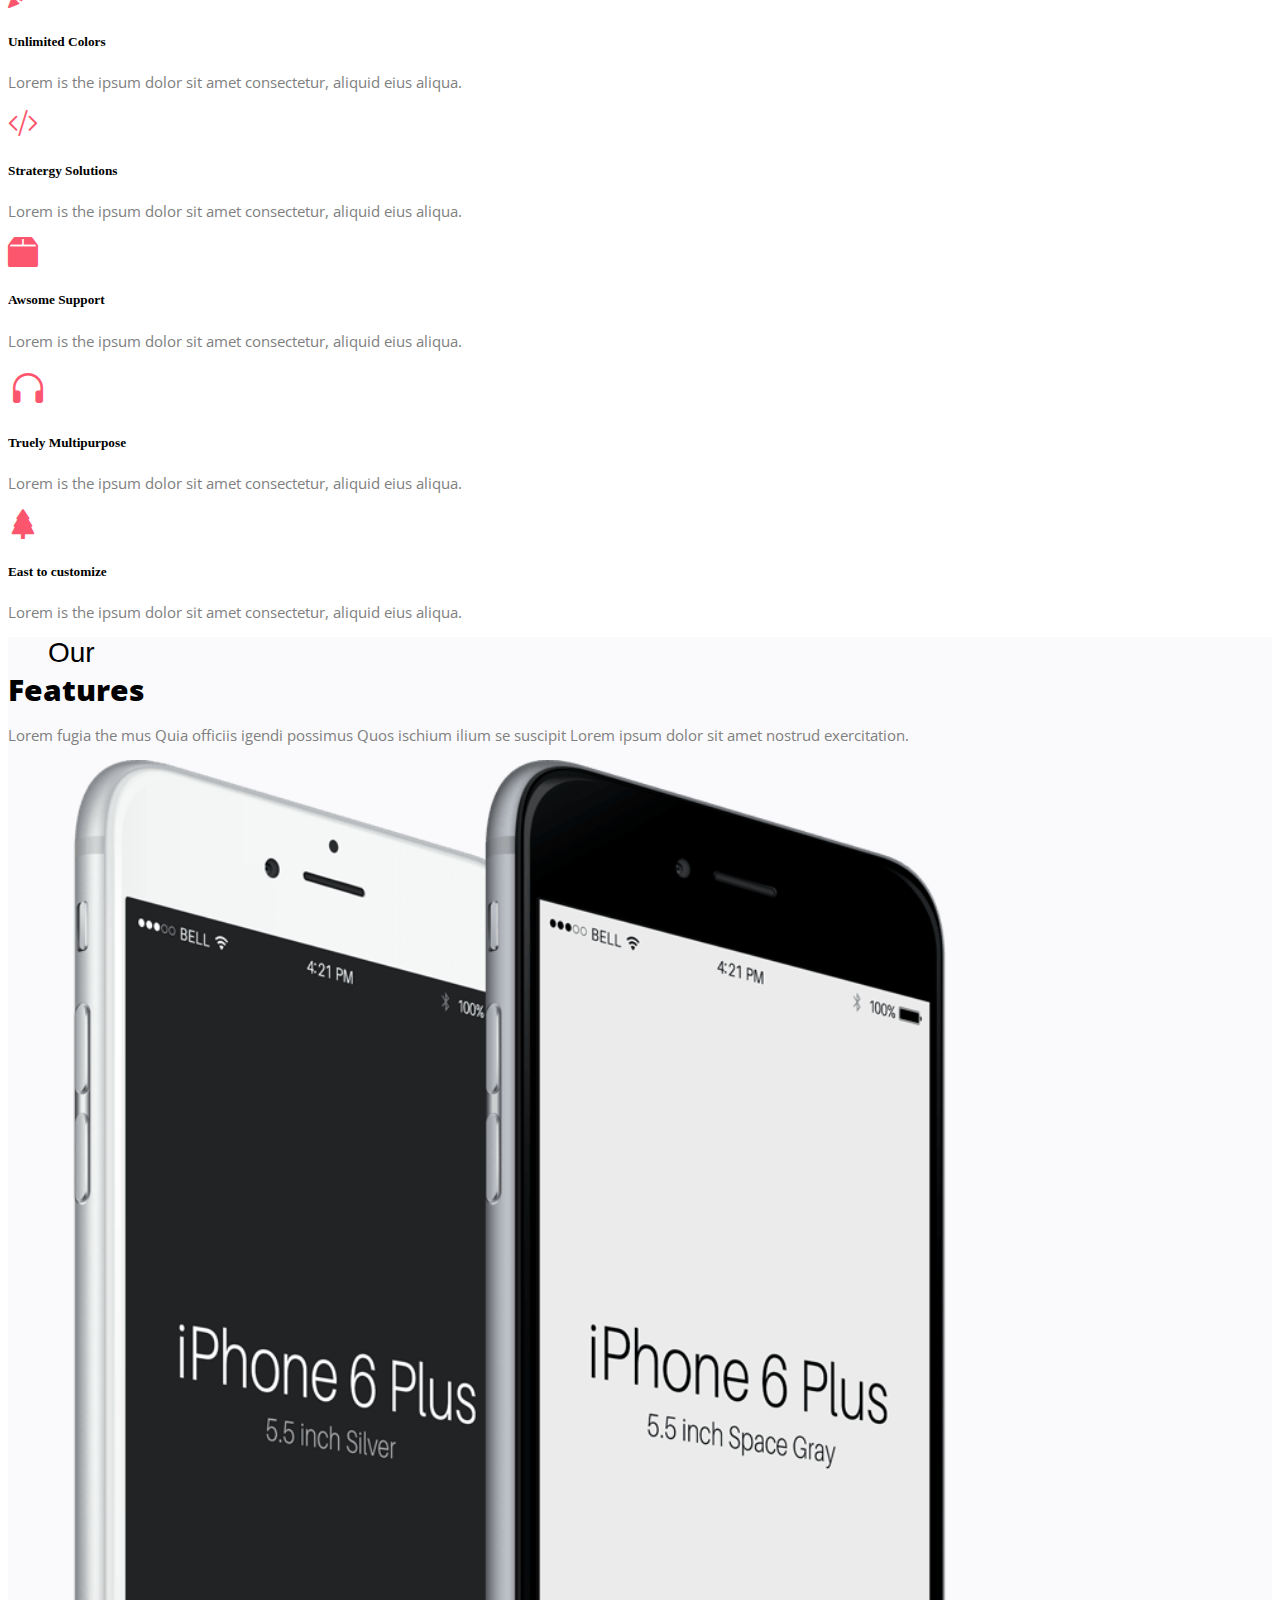
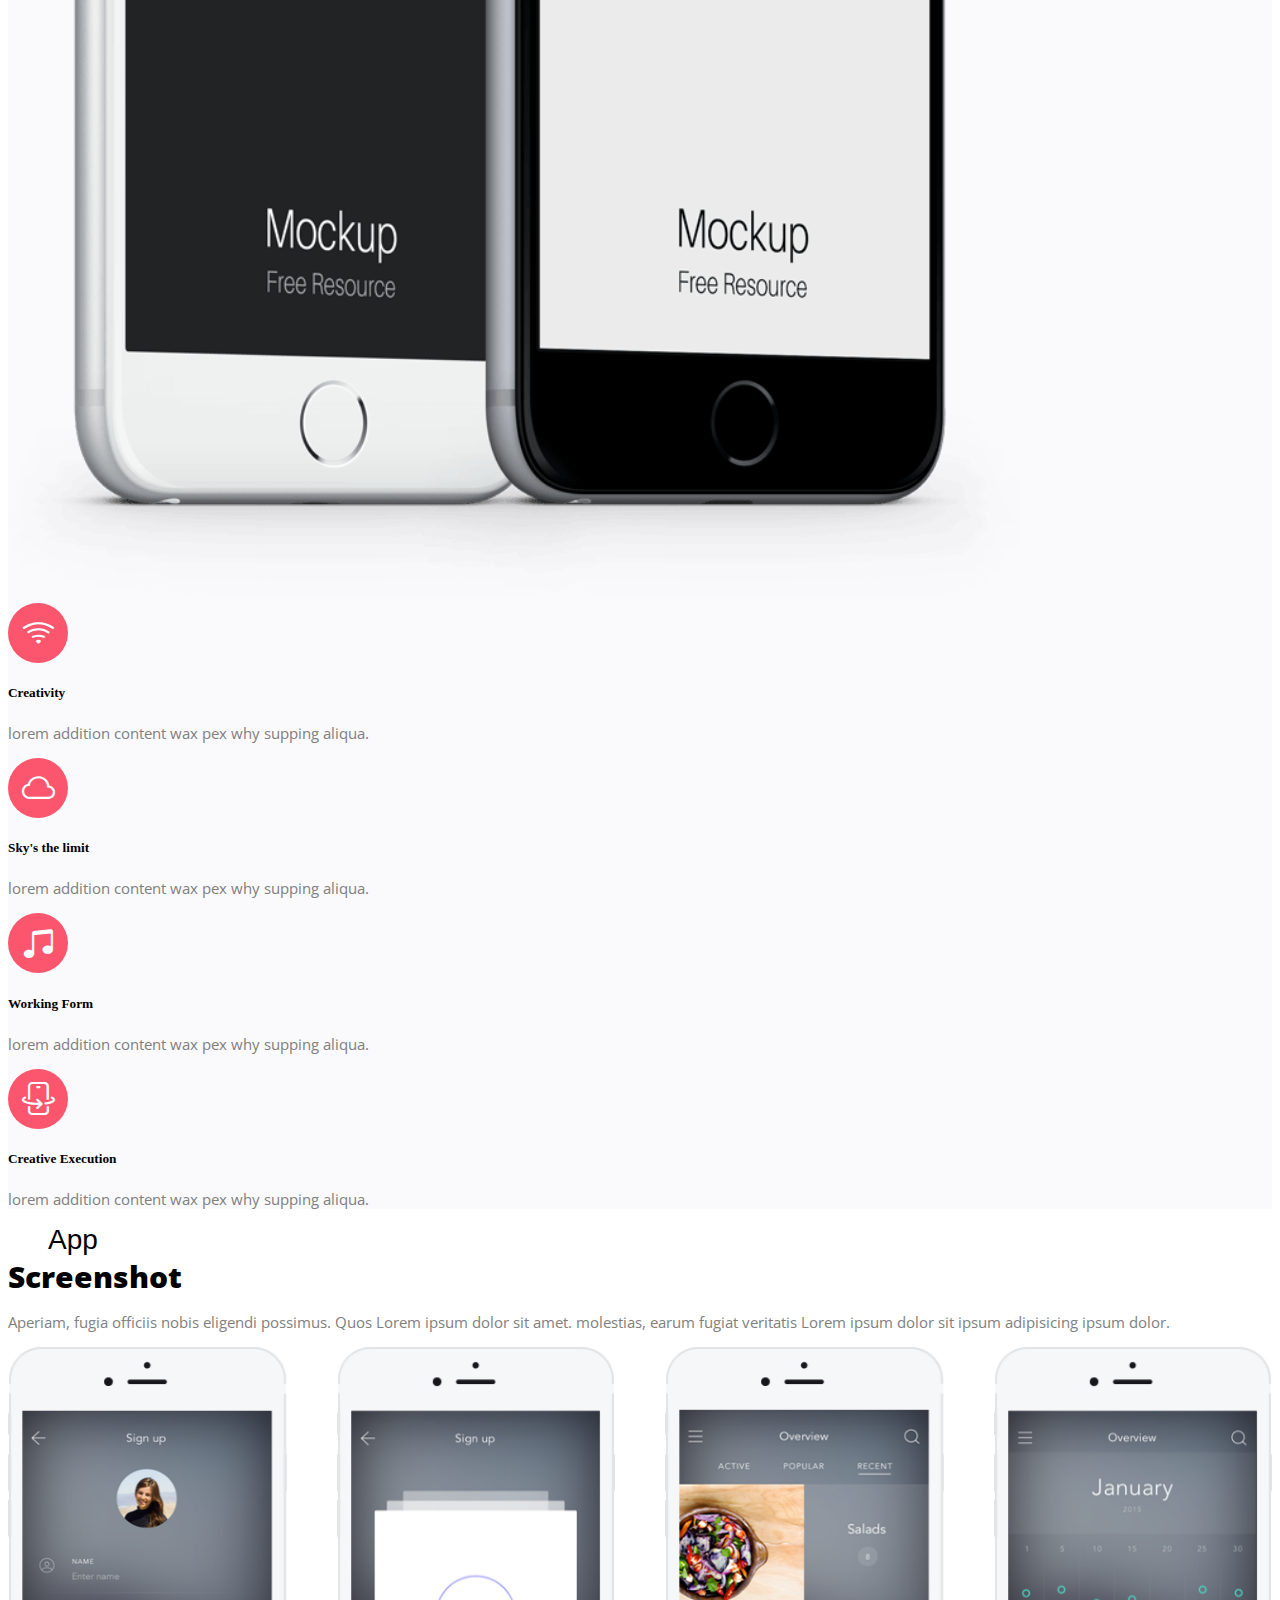
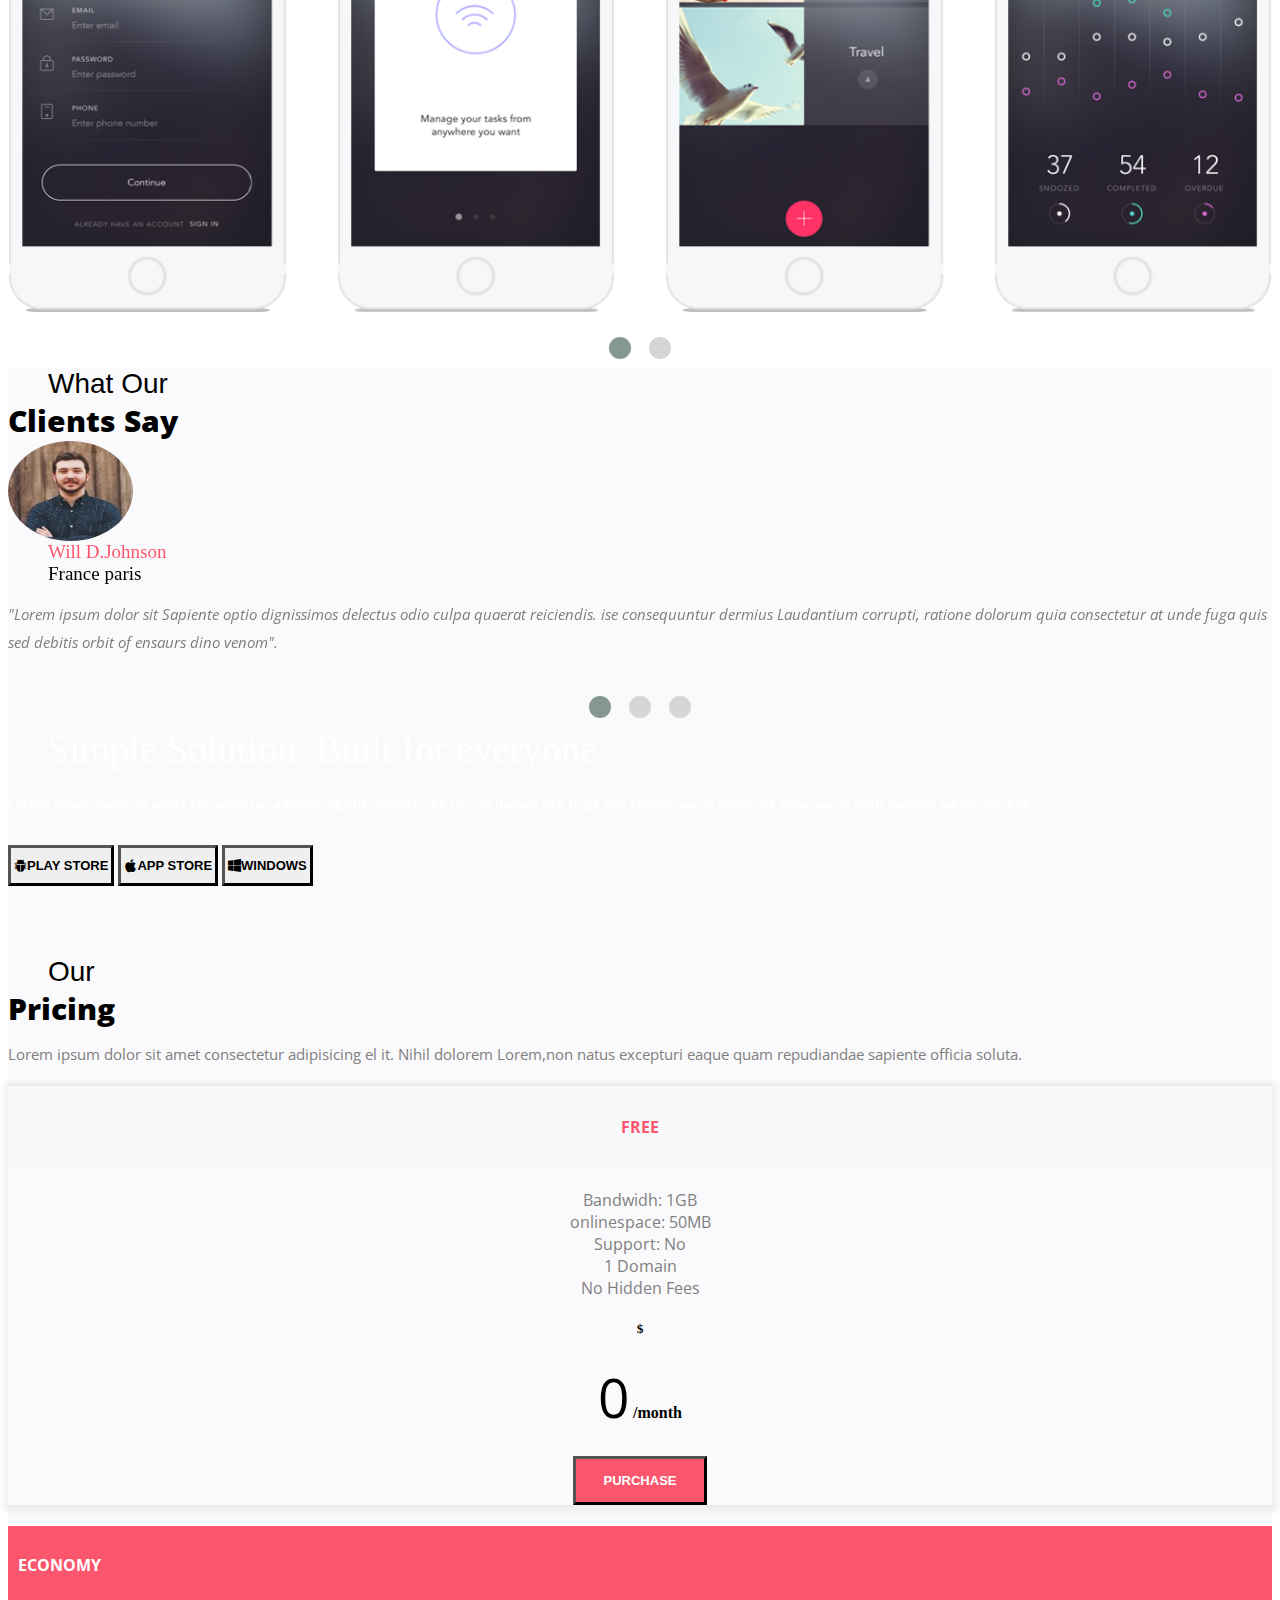
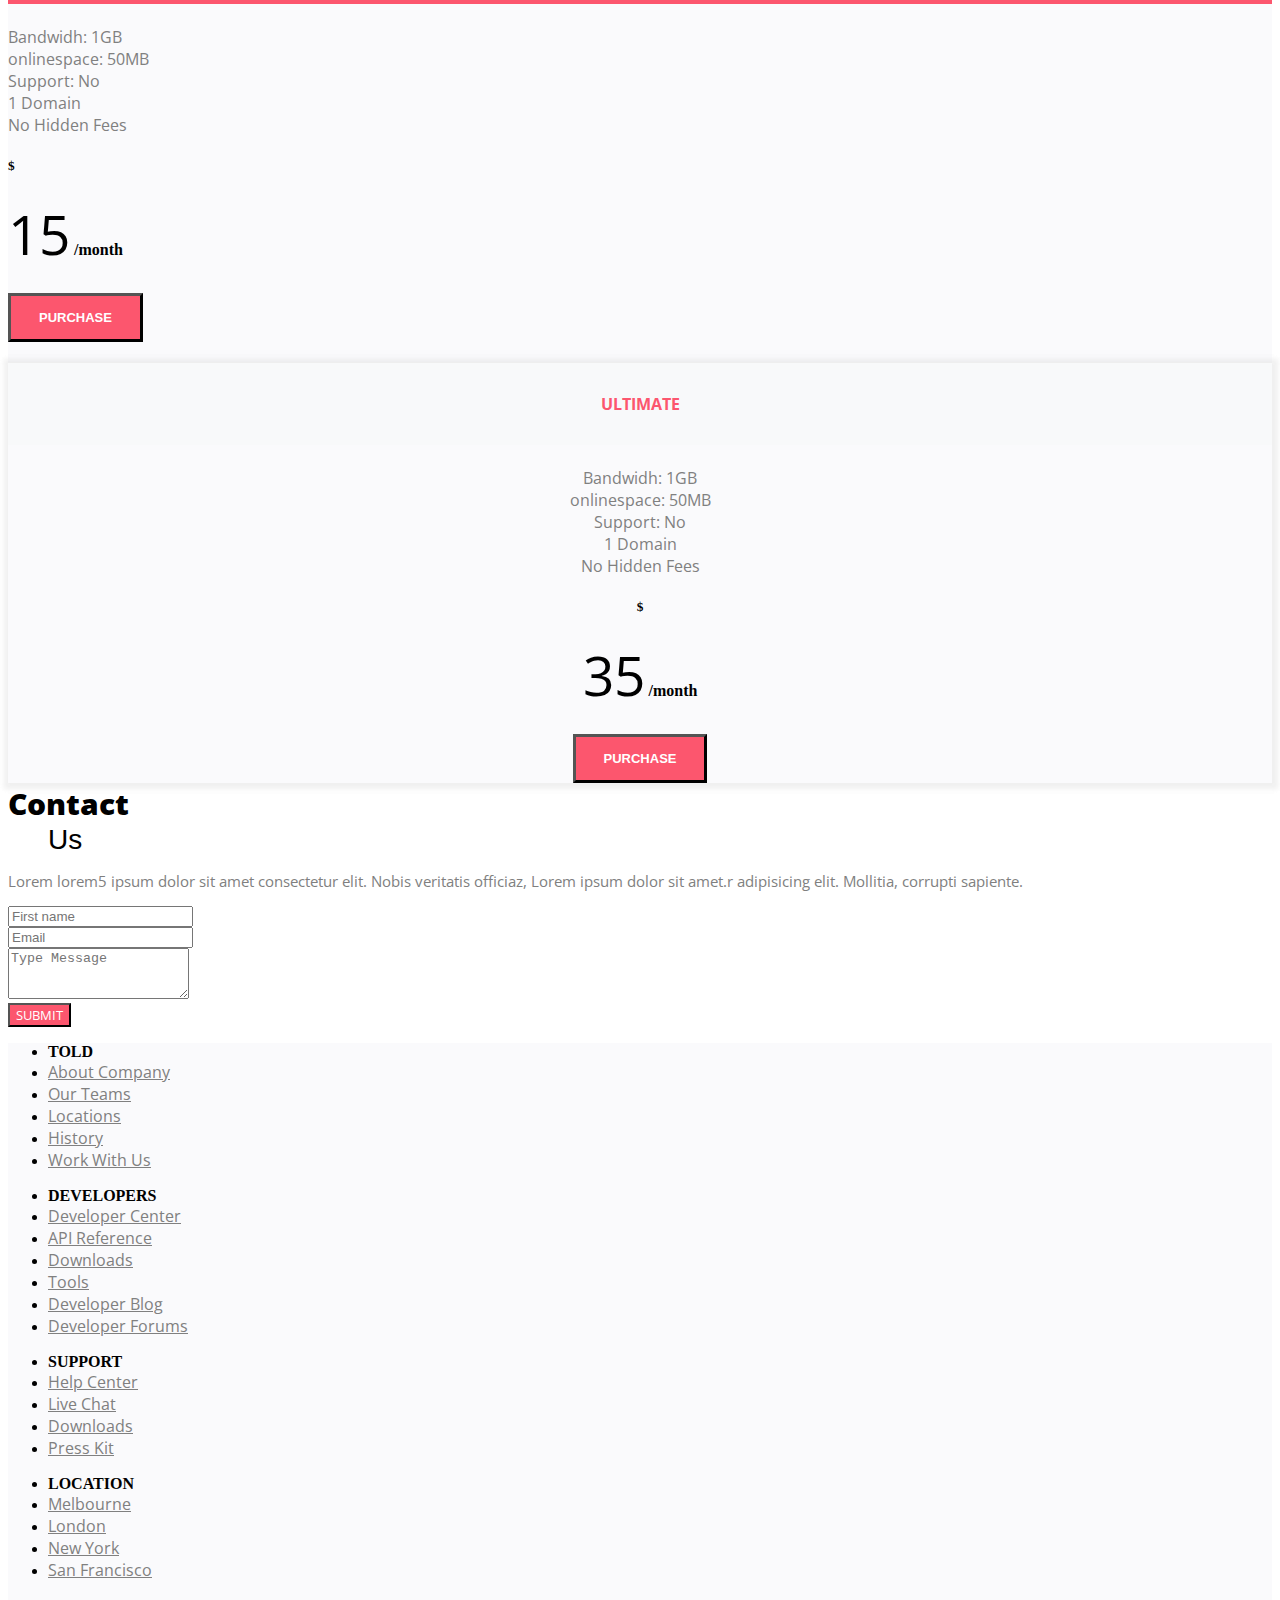
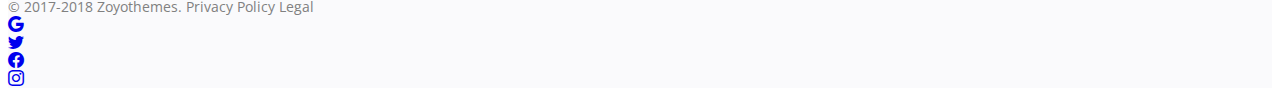
==== commit 5324800e: "second commit" ====
--- a/index.html
+++ b/index.html
@@ -320,11 +320,11 @@
       <div class="carousel-1 owl-carousel owl-theme my-5 pt-3 py-4">
         <img src="./images/shot-1.png"/>
         <img src="./images/shot-2.png"/>
-        <img src="./images/shot-2.png"/>
-        <img src="./images/shot-2.png"/>
-        <img src="./images/shot-2.png"/>
-        <img src="./images/shot-2.png"/>
-        <img src="./images/shot-2.png"/>
+        <img src="./images/shot-3.png"/>
+        <img src="./images/shot-4.png"/>
+        <img src="./images/shot-5.png"/>
+        <img src="./images/shot-6.png"/>
+        <img src="./images/shot-7.png"/>
       </div>
   </div>
   <!-- 4th & carousel End -->
--- a/custom.css
+++ b/custom.css
@@ -278,7 +278,7 @@
   transition: all 0.2s ease-in-out;
 }
 .pop-up-2:hover {
-  transform: scale(1.1);
+  transform: scale(1.05);
 }
 @media only screen and (max-width: 500px) {
   .footer-mob {
